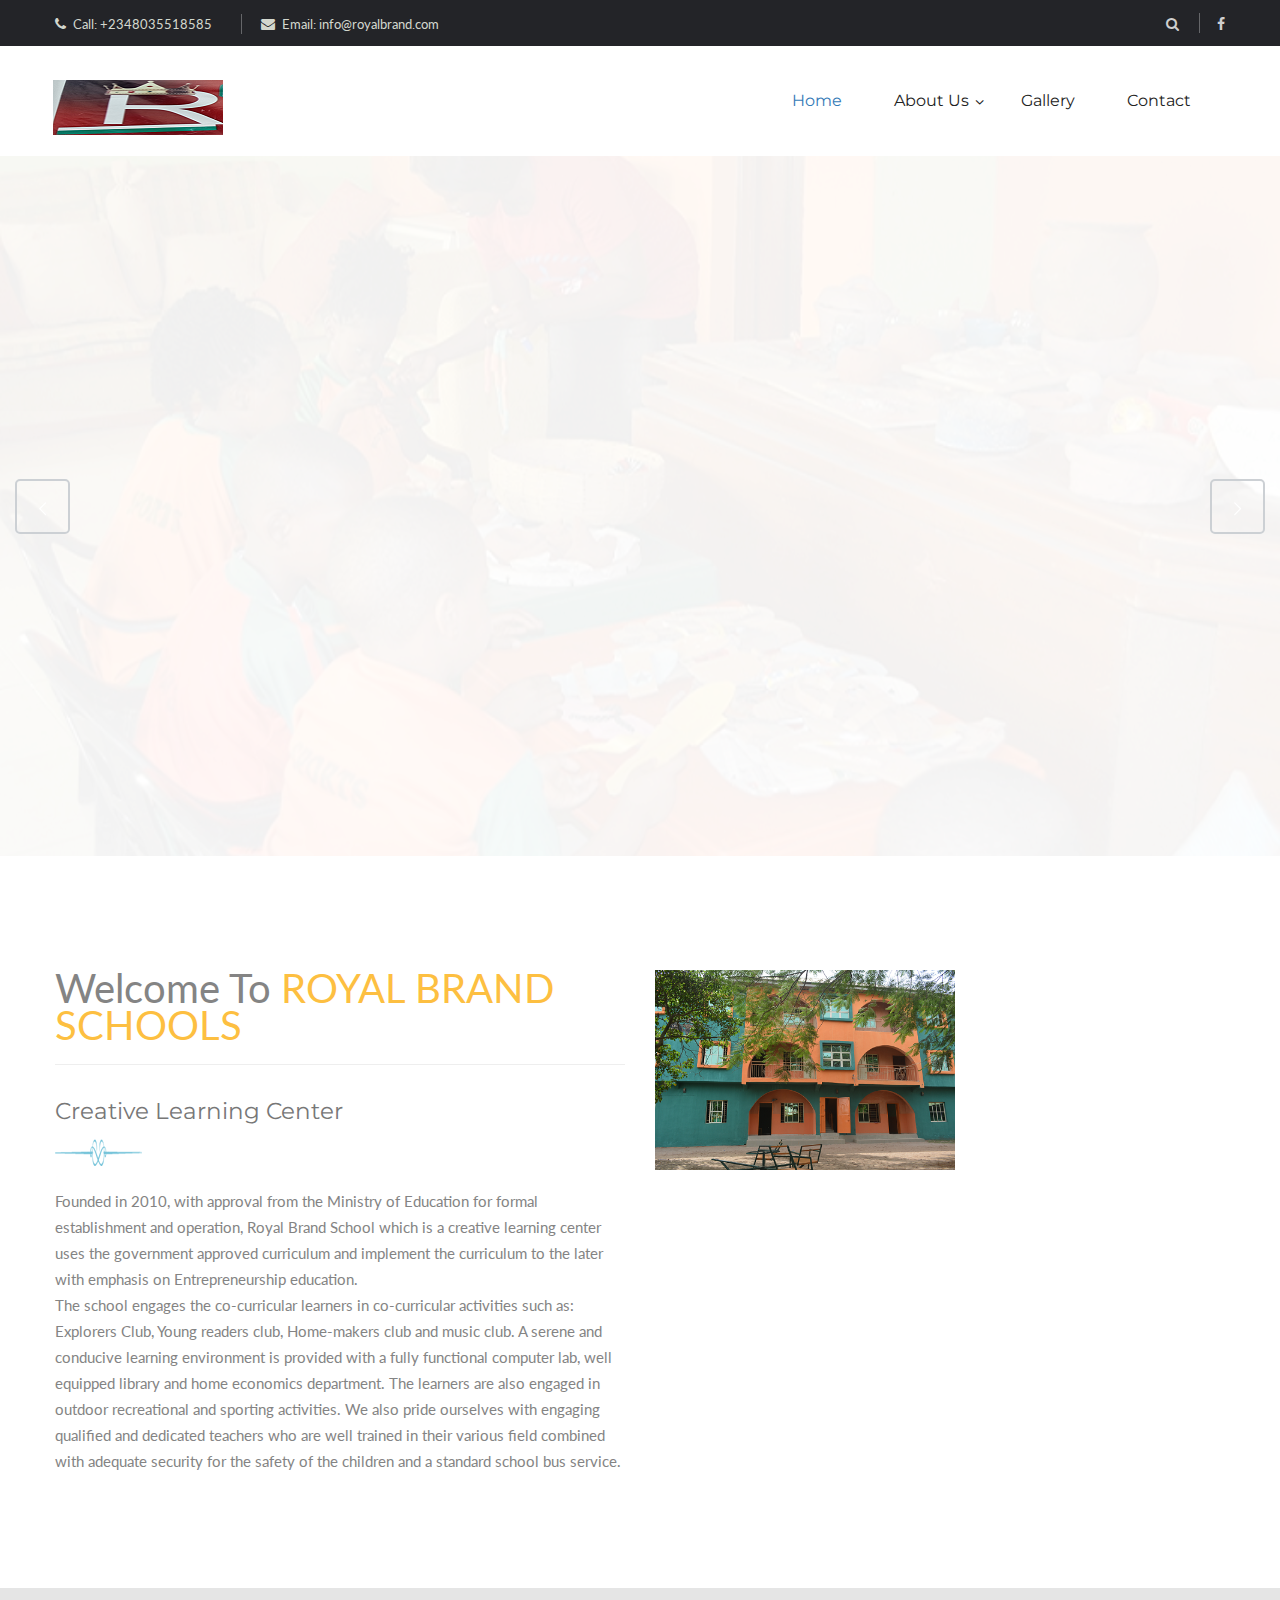
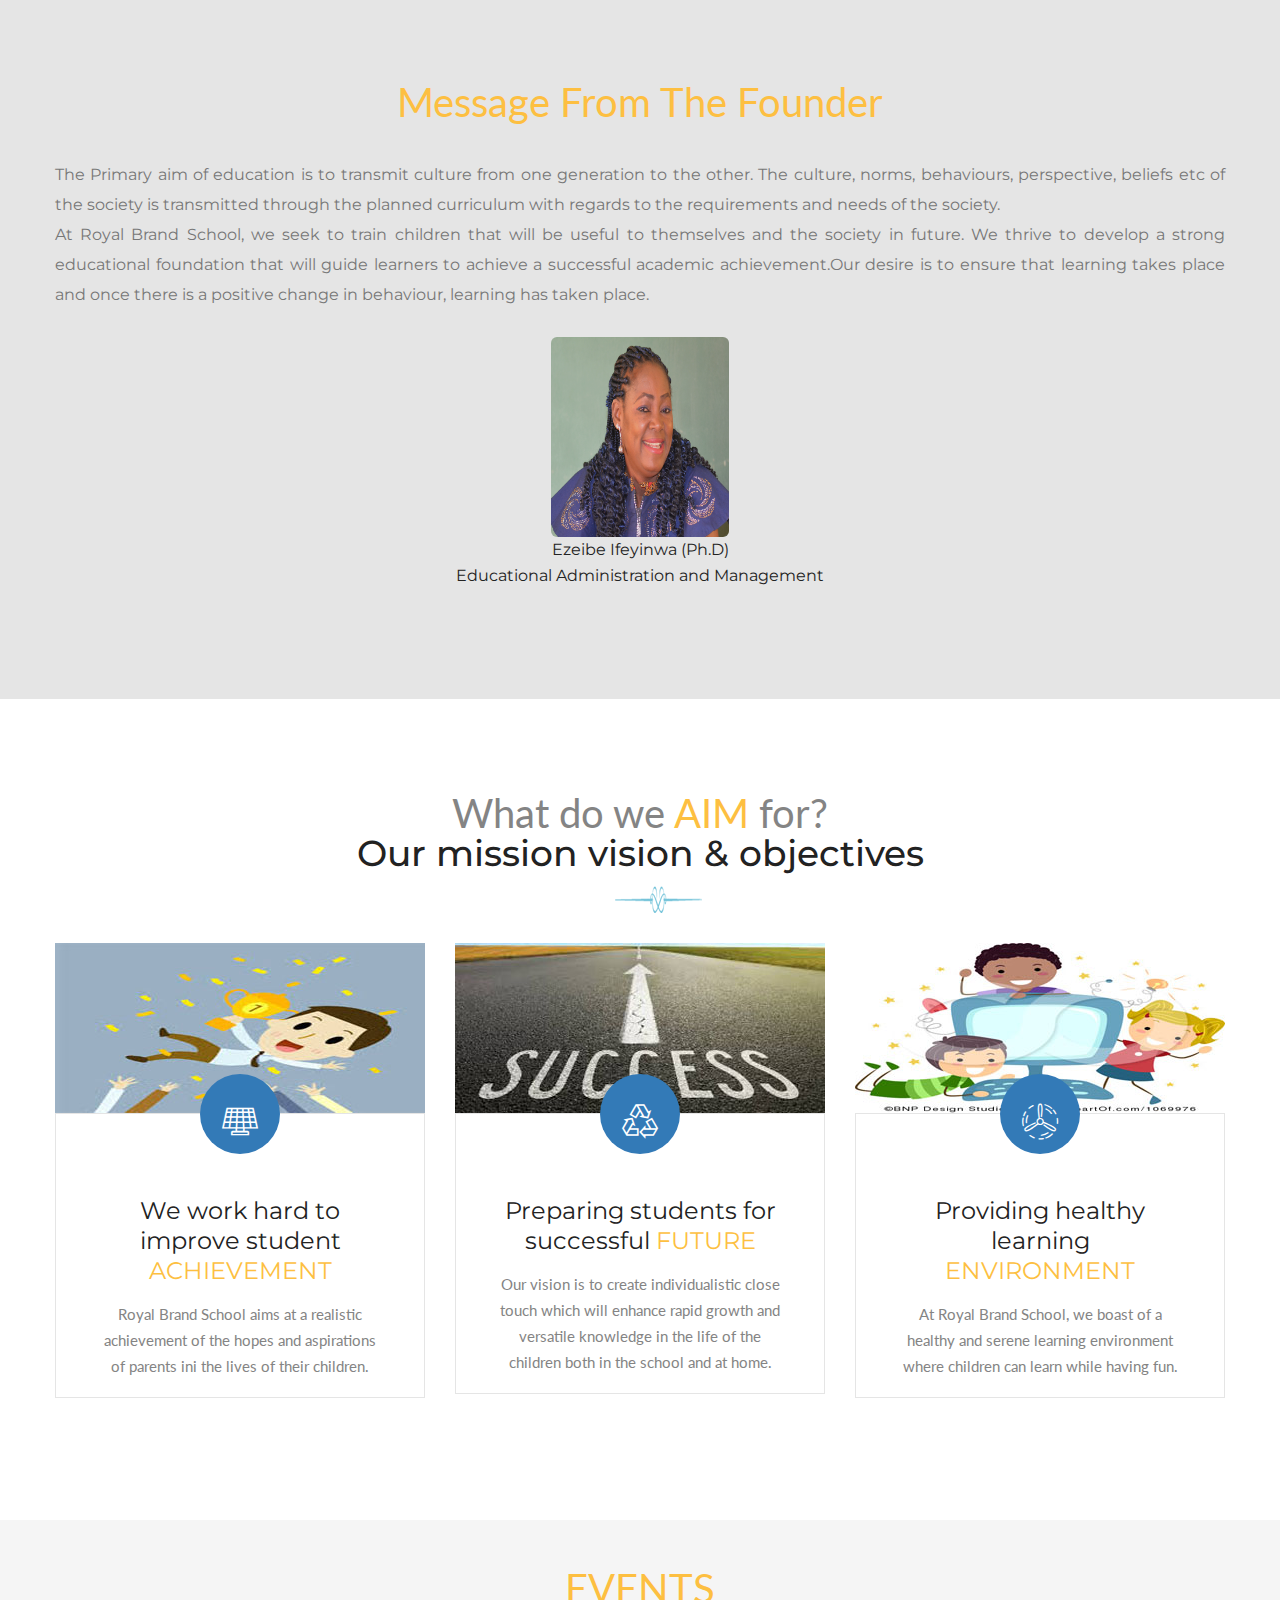
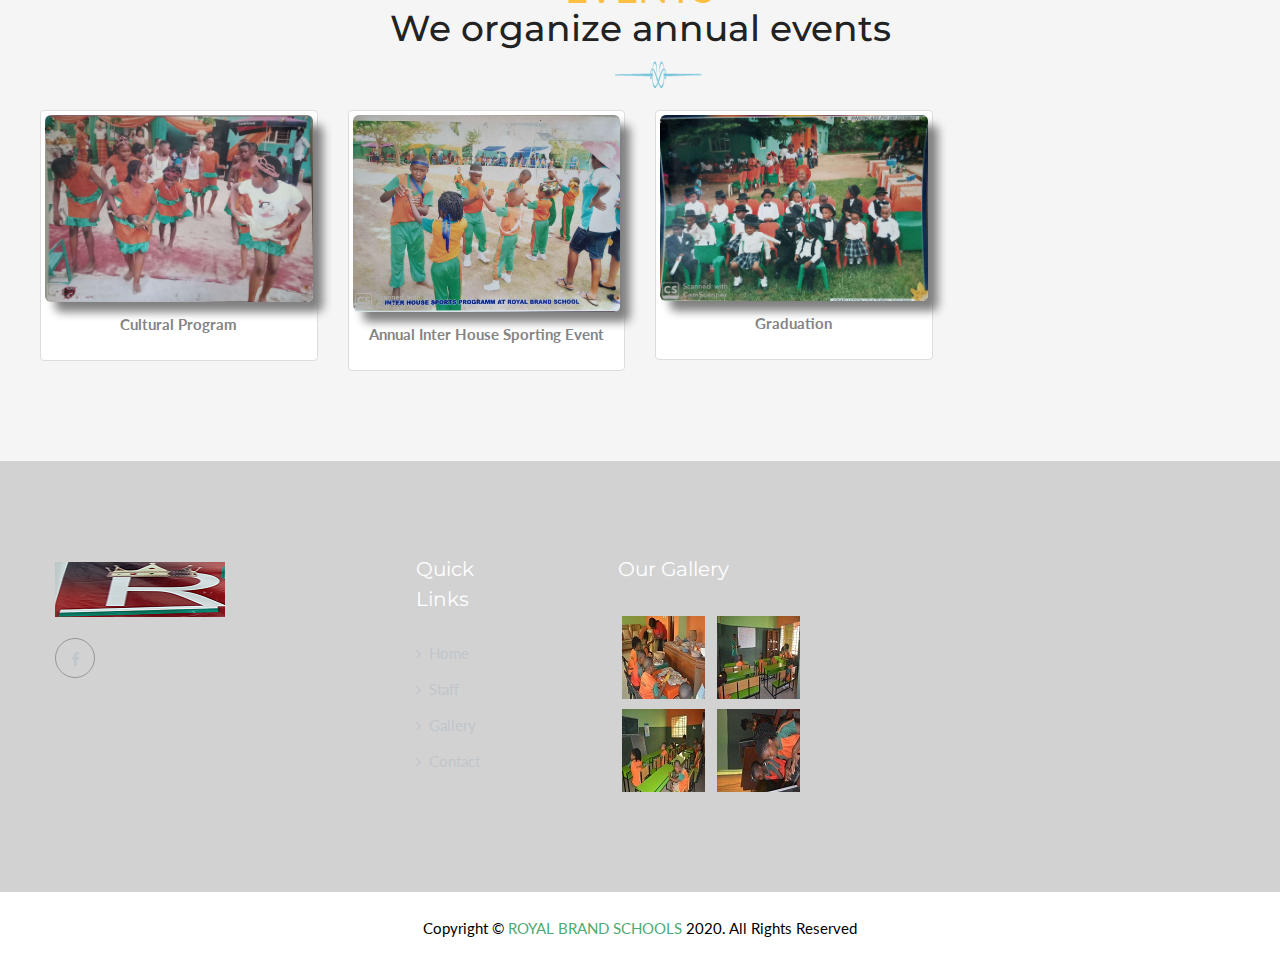
==== index.html @ 8eedf9fe "first commit" ====
<!DOCTYPE html>
<html lang="en">

<head>
    <meta charset="utf-8">
    <meta http-equiv="X-UA-Compatible" content="IE=edge">
    <meta name="viewport" content="width=device-width, initial-scale=1.0">
    <meta name="keywords" content="#">
    <meta name="description" content="#">
    <title>Royal Brand School</title>

    <!-- Stylesheets -->
    <link href="css/style.css" rel="stylesheet">
    <link href="css/responsive.css" rel="stylesheet">
    <link rel="icon" href="images/logo/logo1.png" type="image/x-icon">

</head>

<!-- page wrapper -->

<body class="body_wrapper">


    <!-- .preloader -->
    <div class="preloader"></div>
    <!-- /.preloader -->



    <!-- main header area -->
    <header class="main-header">

        <!-- header upper -->
        <div class="header-upper">
            <div class="container">
                <ul class="top-left">
                    <li><i class="fa fa-phone"></i>Call: +2348035518585 </li>
                    <li><i class="fa fa-envelope"></i>Email: info@royalbrand.com</li>
                </ul>
                <div class="top-right">
                    <div class="search-box-area">
                        <div class="search-toggle"><i class="fa fa-search"></i></div>
                        <div class="search-box">
                            <form method="post" action="#">
                                <div class="form-group">
                                    <input type="search" name="search" placeholder="Search Here" required>
                                    <button type="submit"><i class="fa fa-search"></i></button>
                                </div>
                            </form>
                        </div>
                    </div>
                    <ul class="social-top">
                        <li><a href="#"><i class="fa fa-facebook"></i></a></li>
                        <!--                        <li><a href="#"><i class="fa fa-twitter"></i></a></li>-->
                        <!--                        <li><a href="#"><i class="fa fa-instagram"></i></a></li>-->
                        <!--                        <li><a href="#"><i class="fa fa-linkedin"></i></a></li>-->
                    </ul>
                </div>
            </div>
        </div>
        <!-- end header upper -->

        <!-- header lower/fixed-header -->
        <div class="header-lower">
            <div class="container">
                <div class="row">
                    <div class="col-md-3 col-sm-12 col-xs-12">
                        <div class="logo-box">
                            <a href="index.html"></a>
                        </div>
                    </div>
                    <div class="col-md-9 col-sm-12 col-xs-12">
                        <div class="menu-bar">
                            <nav class="main-menu">
                                <div class="navbar-header">
                                    <button type="button" class="navbar-toggle" data-toggle="collapse" data-target=".navbar-collapse">
                                        <span class="icon-bar"></span>
                                        <span class="icon-bar"></span>
                                        <span class="icon-bar"></span>
                                    </button>
                                </div>
                                <div class="navbar-collapse collapse clearfix">
                                    <ul class="navigation clearfix">
                                        <li class="current"><a href="index.html">Home</a>
                                        </li>
                                        <li class="dropdown"><a href="index.html">About Us</a>
                                            <ul>
                                                <li><a href="#who-we-are.html">Who We are</a></li>
                                                <li><a href="#founders-message">Founder's Message</a></li>
                                                <li><a href="#vision-statement">Mission,Vision &amp; Objective</a></li>
                                                <li><a href="staff&members.html">Staff</a></li>
                                                

                                            </ul>
                                        </li>
                                        
                                        <li><a href="gallery.html">Gallery</a></li>
                                        
                                        <li><a href="contact.html">Contact</a>
                                        </li>
                                    </ul>
                                </div>
                            </nav>

                        </div>
                    </div>
                </div>
            </div>
        </div>
        <!-- end header lower/fixed-header -->


        <!--sticky header-->
        <div class="sticky-header">
            <div class="container">
                <div class="row">
                    <div class="col-md-3 col-sm-12 col-xs-12">
                        <div class="logo-box">
                            <a href="index-2.html"></a>
                        </div>
                    </div>
                    <div class="col-md-9 col-sm-12 col-xs-12">
                        <div class="menu-bar">
                            <nav class="main-menu">
                                <div class="navbar-header">
                                    <button type="button" class="navbar-toggle" data-toggle="collapse" data-target=".navbar-collapse">
                                        <span class="icon-bar"></span>
                                        <span class="icon-bar"></span>
                                        <span class="icon-bar"></span>
                                    </button>
                                </div>
                                <div class="navbar-collapse collapse clearfix">
                                    <ul class="navigation clearfix">
                                        <li class="current"><a href="index.html">Home</a>
                                        </li>
                                        <li class="dropdown"><a href="#">About Us</a>
                                            <ul>
                                                <li><a href="#who-we-are">Who We are</a></li>
                                                <li><a href="#founders-message">Founder's Message</a></li>
                                                <li><a href="#vision-statement">Mission,Vision &amp; Objective</a></li>
                                                <li><a href="staff&members.html">Staff</a></li>

                                                

                                            </ul>
                                        </li>
                                        
                                        <li><a href="gallery.html">Gallery</a></li>
                                        
                                        <li><a href="contact.html">Contact</a>
                                        </li>
                                    </ul>
                                </div>
                            </nav>

                        </div>
                    </div>
                </div>
            </div>
        </div>
        <!-- end sticky header -->

    </header>
    <!-- end main header area -->



    <!-- main slider -->
    <section class="example main-slider">
        <article class="content">
            <div class="rev_slider_wrapper fullwidthbanner-container" data-source="gallery" id="rev_slider_486_1_wrapper" style="margin:0px auto;background-color:#ffffff;padding:0px;margin-top:0px;margin-bottom:0px;">
                <!-- START REVOLUTION SLIDER 5.4.1 fullwidth mode -->


                <div class="rev_slider fullwidthabanner" data-version="5.4.1" id="rev_slider_486_1" style="display:none;">
                    <ul>
                        <!-- SLIDE  -->

                        <!-- SLIDE 1  -->
                        <li data-description="Science says that Women are generally happier" data-easein="default" data-easeout="default" data-fsmasterspeed="1500" data-fsslotamount="7" data-fstransition="fade" data-hideafterloop="0" data-hideslideonmobile="off" data-index="rs-1687" data-masterspeed="default" data-param1="" data-param10="" data-param2="" data-param3="" data-param4="" data-param5="" data-param6="" data-param7="" data-param8="" data-param9="" data-rotate="0" data-saveperformance="off" data-slotamount="default" data-thumb="images/slider/1.jpg" data-title="" data-transition="parallaxvertical">

                            <!-- MAIN IMAGE -->
                            <img alt="" class="rev-slidebg" data-bgfit="cover" data-bgparallax="10" data-bgposition="center center" data-bgrepeat="no-repeat" data-no-retina="" src="images/slider/11.jpg"> <!-- LAYERS -->



                            <div class="tp-caption tp-shape tp-shapewrapper tp-resizeme" data-basealign="slide" data-frames='[{"from":"opacity:0;","speed":1500,"to":"o:1;","delay":1000,"ease":"Power3.easeInOut"},{"delay":"wait","speed":1000,"to":"opacity:0;","ease":"Power3.easeInOut"}]' data-height="full" data-hoffset="['0','0','0','0']" data-paddingbottom="[0,0,0,0]" data-paddingleft="[0,0,0,0]" data-paddingright="[0,0,0,0]" data-paddingtop="[0,0,0,0]" data-responsive_offset="on" data-textalign="['left','left','left','left']" data-type="shape" data-voffset="['0','0','0','0']" data-whitespace="normal" data-width="full" data-x="['center','center','center','center']" data-y="['middle','middle','middle','middle']" id="slide-1687-layer-1" style="z-index: 5;text-transform:left;background-color:rgba(0, 0, 0, 0.35);border-color:rgba(0, 0, 0, 1.00);border-width:0px;">
                            </div>



                            <div class="tp-caption Newspaper-Title tp-resizeme" data-fontsize="['50','50','50','30']" data-frames='[{"from":"y:[-100%];z:0;rX:0deg;rY:0;rZ:0;sX:1;sY:1;skX:0;skY:0;","mask":"x:0px;y:0px;s:inherit;e:inherit;","speed":1500,"to":"o:1;","delay":1000,"ease":"Power3.easeInOut"},{"delay":"wait","speed":1000,"to":"auto:auto;","mask":"x:0;y:0;s:inherit;e:inherit;","ease":"Power3.easeInOut"}]' data-height="none" data-hoffset="['00','00','00','00']" data-lineheight="['55','55','55','35']" data-paddingbottom="[10,10,10,10]" data-paddingleft="[0,0,0,0]" data-paddingright="[0,0,0,0]" data-paddingtop="[0,0,0,0]" data-responsive_offset="on" data-textalign="['center','center','center','center']" data-type="text" data-voffset="['200','150','250','150']" data-whitespace="normal" data-width="['825','700','600','400']" data-x="['center','center','center','center']" data-y="['top','top','top','top']" id="slide-1687-layer-2" style="z-index: 6; min-width: 600px; max-width: 900px; white-space: normal;text-transform:left;">
                                <h1><span style="color: #FDBF41;">ROYAL BRAND</span>
                                    Schools</h1>
                                <h1 style="font-size: 30px;">Creative Learning Center</h1>

                            </div>



                            <div class="tp-caption Newspaper-Button rev-btn" data-frames='[{"from":"y:[-100%];z:0;rX:0deg;rY:0;rZ:0;sX:1;sY:1;skX:0;skY:0;","mask":"x:0px;y:0px;","speed":1500,"to":"o:1;","delay":1000,"ease":"Power3.easeInOut"},{"delay":"wait","speed":1000,"to":"auto:auto;","mask":"x:0;y:0;","ease":"Power3.easeInOut"},{"frame":"hover","speed":"300","ease":"Power1.easeInOut","to":"o:1;rX:0;rY:0;rZ:0;z:0;","style":"c:rgba(0, 0, 0, 1.00);bg:rgba(255, 255, 255, 1.00);bc:rgba(255, 255, 255, 1.00);bw:1px 1px 1px 1px;"}]' data-height="none" data-hoffset="['53','53','53','30']" data-paddingbottom="[12,12,12,12]" data-paddingleft="[35,35,35,35]" data-paddingright="[35,35,35,35]" data-paddingtop="[12,12,12,12]" data-responsive="off" data-responsive_offset="on" data-textalign="['center','center','center','center']" data-type="button" data-voffset="['380','420','420','400']" data-whitespace="nowrap" data-width="none" data-x="['center','center','center','center']" data-y="['top','top','top','top']" id="slide-1687-layer-4" style="z-index: 8; white-space: nowrap;text-transform:left;outline:none;box-shadow:none;box-sizing:border-box;-moz-box-sizing:border-box;-webkit-box-sizing:border-box;cursor:pointer;">

                            </div>
                        </li>
                        <!-- slider 1 end -->


                        <!-- SLIDE 2  -->
                        <li data-description="Every right implies a responsibility." data-easein="default" data-easeout="default" data-hideafterloop="0" data-hideslideonmobile="off" data-index="rs-1688" data-masterspeed="default" data-param1="" data-param10="" data-param2="" data-param3="" data-param4="" data-param5="" data-param6="" data-param7="" data-param8="" data-param9="" data-rotate="0" data-saveperformance="off" data-slotamount="default" data-thumb="images/slider/2.jpg" data-title="" data-transition="parallaxvertical">

                            <!-- MAIN IMAGE -->
                            <img alt="" class="rev-slidebg" data-bgfit="cover" data-bgparallax="10" data-bgposition="center center" data-bgrepeat="no-repeat" data-no-retina="" src="images/slider/111.jpg"> <!-- LAYERS -->



                            <div class="tp-caption tp-shape tp-shapewrapper tp-resizeme" data-basealign="slide" data-frames='[{"from":"opacity:0;","speed":1500,"to":"o:1;","delay":1000,"ease":"Power3.easeInOut"},{"delay":"wait","speed":1000,"to":"opacity:0;","ease":"Power3.easeInOut"}]' data-height="full" data-hoffset="['0','0','0','0']" data-paddingbottom="[0,0,0,0]" data-paddingleft="[0,0,0,0]" data-paddingright="[0,0,0,0]" data-paddingtop="[0,0,0,0]" data-responsive_offset="on" data-textalign="['left','left','left','left']" data-type="shape" data-voffset="['0','0','0','0']" data-whitespace="normal" data-width="full" data-x="['center','center','center','center']" data-y="['middle','middle','middle','middle']" id="slide-1688-layer-1" style="z-index: 9;text-transform:left;background-color:rgba(0, 0, 0, 0.35);border-color:rgba(0, 0, 0, 1.00);border-width:0px;">
                            </div>



                            <div class="tp-caption Newspaper-Title tp-resizeme" data-fontsize="['50','50','50','30']" data-frames='[{"from":"y:[-100%];z:0;rX:0deg;rY:0;rZ:0;sX:1;sY:1;skX:0;skY:0;","mask":"x:0px;y:0px;s:inherit;e:inherit;","speed":1500,"to":"o:1;","delay":1000,"ease":"Power3.easeInOut"},{"delay":"wait","speed":1000,"to":"auto:auto;","mask":"x:0;y:0;s:inherit;e:inherit;","ease":"Power3.easeInOut"}]' data-height="none" data-hoffset="['50','50','50','30']" data-lineheight="['55','55','55','35']" data-paddingbottom="[10,10,10,10]" data-paddingleft="[0,0,0,0]" data-paddingright="[0,0,0,0]" data-paddingtop="[0,0,0,0]" data-responsive_offset="on" data-textalign="['center','center','center','center']" data-type="text" data-voffset="['200','150','250','150']" data-whitespace="normal" data-width="['970','900','600','400']" data-x="['center','center','center','center']" data-y="['top','top','top','top']" id="slide-1688-layer-2" style="z-index: 9; min-width: 600px; max-width: 900px; white-space: normal;text-transform:left;">
                                <h1><span style="color: #FDBF41;">ROYAL BRAND</span>
                                    Schools</h1>
                                <h1 style="font-size: 30px;">Creative Learning Center</h1>
                            </div>



                            <div class="tp-caption Newspaper-Button rev-btn" data-frames='[{"from":"y:[-100%];z:0;rX:0deg;rY:0;rZ:0;sX:1;sY:1;skX:0;skY:0;","mask":"x:0px;y:0px;","speed":1500,"to":"o:1;","delay":1000,"ease":"Power3.easeInOut"},{"delay":"wait","speed":1000,"to":"auto:auto;","mask":"x:0;y:0;","ease":"Power3.easeInOut"},{"frame":"hover","speed":"300","ease":"Power1.easeInOut","to":"o:1;rX:0;rY:0;rZ:0;z:0;","style":"c:rgba(0, 0, 0, 1.00);bg:rgba(255, 255, 255, 1.00);bc:rgba(255, 255, 255, 1.00);bw:1px 1px 1px 1px;"}]' data-height="none" data-hoffset="['53','53','53','30']" data-paddingbottom="[12,12,12,12]" data-paddingleft="[35,35,35,35]" data-paddingright="[35,35,35,35]" data-paddingtop="[12,12,12,12]" data-responsive="off" data-responsive_offset="on" data-textalign="['center','center','center','center']" data-type="button" data-voffset="['380','420','420','400']" data-whitespace="nowrap" data-width="none" data-x="['center','center','center','center']" data-y="['top','top','top','top']" id="slide-1688-layer-4" style="z-index: 10; white-space: nowrap;text-transform:left;outline:none;box-shadow:none;box-sizing:border-box;-moz-box-sizing:border-box;-webkit-box-sizing:border-box;cursor:pointer;">

                            </div>
                        </li>
                        <!-- slider 2 end -->


                        <!-- SLIDE 3  -->
                        <li data-description="Every left implies a responsibility." data-easein="default" data-easeout="default" data-hideafterloop="0" data-hideslideonmobile="off" data-index="rs-1689" data-masterspeed="default" data-param1="" data-param10="" data-param2="" data-param3="" data-param4="" data-param5="" data-param6="" data-param7="" data-param8="" data-param9="" data-rotate="0" data-saveperformance="off" data-slotamount="default" data-thumb="images/slider/3.jpg" data-title="" data-transition="parallaxvertical">
                            <!-- MAIN IMAGE -->
                            <img alt="" class="rev-slidebg" data-bgfit="cover" data-bgparallax="10" data-bgposition="center center" data-bgrepeat="no-repeat" data-no-retina="" src="images/slider/1111.jpg"> <!-- LAYERS -->



                            <div class="tp-caption tp-shape tp-shapewrapper tp-resizeme" data-basealign="slide" data-frames='[{"from":"opacity:0;","speed":1500,"to":"o:1;","delay":1000,"ease":"Power3.easeInOut"},{"delay":"wait","speed":1000,"to":"opacity:0;","ease":"Power3.easeInOut"}]' data-height="full" data-hoffset="['0','0','0','0']" data-paddingbottom="[0,0,0,0]" data-paddingleft="[0,0,0,0]" data-paddingright="[0,0,0,0]" data-paddingtop="[0,0,0,0]" data-responsive_offset="on" data-textalign="['left','left','left','left']" data-type="shape" data-voffset="['0','0','0','0']" data-whitespace="normal" data-width="full" data-x="['center','center','center','center']" data-y="['middle','middle','middle','middle']" id="slide-1689-layer-1" style="z-index: 9;text-transform:left;background-color:rgba(0, 0, 0, 0.35);border-color:rgba(0, 0, 0, 1.00);border-width:0px;">
                            </div>



                            <div class="tp-caption Newspaper-Title tp-resizeme" data-fontsize="['50','50','50','30']" data-frames='[{"from":"y:[-100%];z:0;rX:0deg;rY:0;rZ:0;sX:1;sY:1;skX:0;skY:0;","mask":"x:0px;y:0px;s:inherit;e:inherit;","speed":1500,"to":"o:1;","delay":1000,"ease":"Power3.easeInOut"},{"delay":"wait","speed":1000,"to":"auto:auto;","mask":"x:0;y:0;s:inherit;e:inherit;","ease":"Power3.easeInOut"}]' data-height="none" data-hoffset="['50','50','50','30']" data-lineheight="['55','55','55','35']" data-paddingbottom="[10,10,10,10]" data-paddingleft="[0,0,0,0]" data-paddingright="[0,0,0,0]" data-paddingtop="[0,0,0,0]" data-responsive_offset="on" data-textalign="['center','center','center','center']" data-type="text" data-voffset="['200','150','250','150']" data-whitespace="normal" data-width="['970','900','600','400']" data-x="['center','center','center','center']" data-y="['top','top','top','top']" id="slide-1689-layer-2" style="z-index: 9; min-width: 600px; max-width: 900px; white-space: normal;text-transform:left;">
                                <h1><span style="color: #FDBF41;">ROYAL BRAND</span>
                                    Schools</h1>
                                <h1 style="font-size: 30px;">Creative Learning Center</h1>

                            </div>



                            <div class="tp-caption Newspaper-Button rev-btn" data-frames='[{"from":"y:[-100%];z:0;rX:0deg;rY:0;rZ:0;sX:1;sY:1;skX:0;skY:0;","mask":"x:0px;y:0px;","speed":1500,"to":"o:1;","delay":1000,"ease":"Power3.easeInOut"},{"delay":"wait","speed":1000,"to":"auto:auto;","mask":"x:0;y:0;","ease":"Power3.easeInOut"},{"frame":"hover","speed":"300","ease":"Power1.easeInOut","to":"o:1;rX:0;rY:0;rZ:0;z:0;","style":"c:rgba(0, 0, 0, 1.00);bg:rgba(255, 255, 255, 1.00);bc:rgba(255, 255, 255, 1.00);bw:1px 1px 1px 1px;"}]' data-height="none" data-hoffset="['53','53','53','30']" data-paddingbottom="[12,12,12,12]" data-paddingleft="[35,35,35,35]" data-paddingright="[35,35,35,35]" data-paddingtop="[12,12,12,12]" data-responsive="off" data-responsive_offset="on" data-textalign="['center','center','center','center']" data-type="button" data-voffset="['380','420','420','400']" data-whitespace="nowrap" data-width="none" data-x="['center','center','center','center']" data-y="['top','top','top','top']" id="slide-1689-layer-4" style="z-index: 12; white-space: nowrap;text-transform:left;outline:none;box-shadow:none;box-sizing:border-box;-moz-box-sizing:border-box;-webkit-box-sizing:border-box;cursor:pointer;">

                            </div>
                        </li>
                        <!-- slider 3 end -->


                    </ul>


                    <div class="tp-bannertimer tp-bottom" style="height: 5px; background-color: rgba(166, 216, 236, 1.00);">
                    </div>
                </div>
            </div>

        </article>
    </section>
    <!-- main slider end -->


    <!-- about section -->
    <section class="about-section" id="who-we-are">
        <div class="container">
            <div class="row">
                <div class="col-md-6 col-sm-6 col-xs-12 about-column">
                    <div class="about-title">
                        <div class="title-head">Welcome To <span style="color: #FDBF41;">ROYAL BRAND SCHOOLS </span></div>
                        <hr>
                        <div class="section-title">
                            <h2><small>Creative Learning Center </small></h2>
                        </div>
                    </div>
                    <div class="about-content">
                        <div class="text">
                            <p>Founded in 2010, with approval from the Ministry of Education for formal establishment and operation, Royal Brand School which is a creative learning center uses the government approved curriculum and implement the curriculum to the later with emphasis on Entrepreneurship education. <br>
                                The school engages the co-curricular learners in co-curricular activities such as: Explorers Club, Young readers club, Home-makers club and music club. A serene and conducive learning environment is provided with a fully functional computer lab, well equipped library and home economics department. The learners are also engaged in outdoor recreational and sporting activities. We also pride ourselves with engaging qualified and dedicated teachers who are well trained in their various field combined with adequate security for the safety of the children and a standard school bus service.</p>
                        </div>
                        
                    </div>
                </div>
                
                <div class="col-md-6 col-sm-6 col-xs-12 about-column">
                    <div>
                        <img src="images/gallery/school building.png" alt="School Building" height="200vh">
                    </div>
                </div>

            </div>
        </div>
    </section>
    <!-- about section -->


    <!-- cta section -->
    <section class="cta-section sec-pad centred" id="founders-message">
        <div class="container">

            <div class="cta-title white">
                <div class="title-head" style="color: #FDBF41;">Message From The Founder</div>
                <div class="section-title">
                    <h3 style="padding-top: 20px;padding-bottom: 20px;">
                        <small>The Primary aim of education is to transmit culture from one generation to the other. The culture, norms, behaviours, perspective, beliefs etc of the society is transmitted through the planned curriculum with regards to the requirements and needs of the society.<br>
                            At Royal Brand School, we seek to train children that will be useful to themselves and the society in future. We thrive to develop a strong educational foundation that will guide learners to achieve a successful academic achievement.Our desire is to ensure that learning takes place and once there is a positive change in behaviour, learning has taken place.</small>
                    </h3><img src="images/about/founder..png" style="max-width: 30%; height: 200px;" class="img-rounded">
                    <h5>
                        <center>Ezeibe Ifeyinwa (Ph.D)<br>Educational Administration and Management</center>
                    </h5>
                </div>
            </div>
        </div>




    </section>
    <!-- cta section end -->


    <!-- service section -->
    <section class="service-section sec-pad centred" id="vision-statement">
        <div class="container">
            <div class="service-title">
                <div class="title-head">What do we <span style="color: #FDBF41;">AIM</span> for?</div>
                <div class="section-title">
                    <h2>Our mission vision &amp; objectives</h2>
                </div>
            </div>
            <div class="row">
                <div class="col-md-4 col-sm-6 col-xs-12 service-column">
                    <div class="single-item">
                        <div class="img-box">
                            <figure><img src="images/service/1.jpg" alt=""></figure>
                        </div>
                        <div class="lower-content">
                            <div class="icon-box"><i class="flaticon-solar-panel"></i></div>
                            <h3>We work hard to improve student <span style="color:  #FDBF41;">ACHIEVEMENT</span></h3>
                            <div class="text">
                                <p>Royal Brand School aims at a realistic achievement of the hopes and aspirations of parents ini the lives of their children.</p>
                            </div>
                            
                        </div>
                    </div>
                </div>
                <div class="col-md-4 col-sm-6 col-xs-12 service-column">
                    <div class="single-item">
                        <div class="img-box">
                            <figure><img src="images/service/2.jpg" alt=""></figure>
                        </div>
                        <div class="lower-content">
                            <div class="icon-box"><i class="flaticon-recycling"></i></div>
                            <h3>Preparing students for successful <span style="color:  #FDBF41;">FUTURE</span></h3>
                            <div class="text">
                                <p>Our vision is to create individualistic close touch which will enhance rapid growth and versatile knowledge in the life of the children both in the school and at home.</p>
                            </div>
                            
                        </div>
                    </div>
                </div>

                <div class="col-md-4 col-sm-6 col-xs-12 service-column">
                    <div class="single-item">
                        <div class="img-box">
                            <figure><img src="images/service/3.jpg" alt=""></figure>
                        </div>
                        <div class="lower-content">
                            <div class="icon-box"><i class="flaticon-wind-engine"></i></div>
                            <h3>Providing healthy learning <span style="color: #FDBF41;">ENVIRONMENT</span></h3>
                            <div class="text">
                                <p>At Royal Brand School, we boast of a healthy and serene learning environment where children can learn while having fun.</p>
                            </div>
                            
                        </div>
                    </div>
                </div>

            </div>
        </div>
    </section>
    <!-- service section end -->


    <!-- fact-counter -->

    <section class="fact-counter centred">
        <div class="title-head"><span style="color: #FDBF41;">EVENTS</span></div>
        <div class="section-title">
            <h2>We organize annual events</h2>
        </div>

        <div class="container">

            <div class="row">

                <div id="gallery">
                    <div class="row" id="hov">
                        <div class="col-sm-3">
                            <div class="thumbnail">
                                <img src="images/home/cultural.jpg" class="img-responsive img-rounded" alt="CulturalProgram" width="300" height="200">
                                <div class="caption">
                                    <p><b>Cultural Program</b></p>
                                </div>
                            </div>
                        </div>
                        <div class="col-sm-3">
                            <div class="thumbnail">
                                <img src="images/home/sports.jpg" class="img-responsive img-rounded" alt="SportsDay" width="300" height="200">
                                <div class="caption">
                                    <p><b>Annual Inter House Sporting Event</b></p>
                                </div>
                            </div>
                        </div>
                        <div class="col-sm-3">
                            <div class="thumbnail">
                                <img src="images/home/graduation.jpg" class="img-responsive img-rounded" alt="Debate" width="300" height="200">
                                <div class="caption">
                                    <p> <b>Graduation</b></p>
                                </div>
                            </div>
                        </div>
                        
                    </div>
                </div>

            </div>
        </div>
    </section>

    <!-- fact-counter section end -->
    
    <!-- main-footer area -->

    <footer class="main-footer sec-pad">
        <div class="footer-top">
            <div class="container">
                <div class="row">
                    <div class="col-md-3 col-sm-6 col-xs-12 footer-column">
                        <div class="logo-wideget footer-wideget">
                            <div class="footer-logo"><a href="index.html">
                                    <figure><img src="images/footer/logo.png" alt=""></figure>
                                </a></div>
                            
                            <ul class="footer-social">
                                <li><a href="#"><i class="fa fa-facebook"></i></a></li>
                                <!--
                                <li><a href="#"><i class="fa fa-twitter"></i></a></li>
                                <li><a href="#"><i class="fa fa-instagram"></i></a></li>
                                <li><a href="#"><i class="fa fa-linkedin"></i></a></li>
-->

                            </ul>
                        </div>
                    </div>
                    <div class="col-md-2 col-sm-6 col-xs-12 footer-column">
                        <div class="link-wideget footer-wideget">
                            <div class="footer-title">
                                <h4>Quick Links</h4>
                            </div>
                            <ul class="list">
                                <li><a href="index.html">Home</a></li>
                                <li><a href="staff&members.html">Staff</a></li>
                                <li><a href="gallery.html">Gallery</a></li>
                                <li><a href="contact.html">Contact</a></li>
                                
                            </ul>
                        </div>
                    </div>
                    <div class="col-md-4 col-sm-6 col-xs-12 footer-column">
                        <div class="gallery-wideget footer-wideget">
                            <div class="footer-title">
                                <h4>Our Gallery</h4>
                            </div>
                            <ul class="img-list">
                                <li><a href="gallery.html">
                                        <figure><img src="images/footer/11.jpg" alt=""></figure>
                                    </a></li>
                                <li><a href="gallery.html">
                                        <figure><img src="images/footer/1111.jpg" alt=""></figure>
                                    </a></li>
                                <li><a href="gallery.html">
                                        <figure><img src="images/footer/classroom.jpg" alt=""></figure>
                                    </a></li>
                                <li><a href="gallery.html">
                                        <figure><img src="images/footer/computer%20lab.jpg" alt=""></figure>
                                    </a></li>
                                
                            </ul>
                        </div>
                    </div>
                    
                </div>
            </div>
        </div>
        <div class="footer-bottom centred">
            <div class="container">
                <div class="copyright">
                    <p>Copyright © <a href="#" style="color: #4DAB72">ROYAL BRAND SCHOOLS</a> 2020. All Rights Reserved</p>
                </div>
            </div>
        </div>
    </footer>

    <!-- main footer end -->



    <!--End pagewrapper-->




    <!--Scroll to top-->
    <div class="scroll-to-top scroll-to-target" data-target=".main-header"><span class="icon fa fa-angle-up"></span></div>


    <!--jquery js -->


    <script type="text/javascript" src="js/jquery-2.1.4.js"></script>
    <script src="js/bootstrap.min.js"></script>
    <script src="js/slider-active.js" type="text/javascript"></script>
    <script src="js/owl.carousel.min.js"></script>
    <script src="js/wow.js"></script>
    <script src="js/isotope.js"></script>
    <script src="js/validation.js"></script>
    <script src="js/jquery-ui.js"></script>
    <script src="js/masterslider.js"></script>
    <script src="js/jquery.fancybox.pack.js"></script>
    <script src="js/html5lightbox/html5lightbox.js"></script>
    <script type="text/javascript" src="js/SmoothScroll.js"></script>
    <script type="text/javascript" src="js/jQuery.style.switcher.min.js"></script>

    <script src="revolution/js/jquery.themepunch.tools.min.js" type="text/javascript">
    </script>
    <script src="revolution/js/jquery.themepunch.revolution.min.js" type="text/javascript">
    </script>
    <script src="revolution/js/extensions/revolution.extension.actions.min.js" type="text/javascript">
    </script>
    <script src="revolution/js/extensions/revolution.extension.carousel.min.js" type="text/javascript">
    </script>
    <script src="revolution/js/extensions/revolution.extension.kenburn.min.js" type="text/javascript">
    </script>
    <script src="revolution/js/extensions/revolution.extension.layeranimation.min.js" type="text/javascript">
    </script>
    <script src="revolution/js/extensions/revolution.extension.migration.min.js" type="text/javascript">
    </script>
    <script src="revolution/js/extensions/revolution.extension.navigation.min.js" type="text/javascript">
    </script>
    <script src="revolution/js/extensions/revolution.extension.parallax.min.js" type="text/javascript">
    </script>
    <script src="revolution/js/extensions/revolution.extension.slideanims.min.js" type="text/javascript">
    </script>
    <script src="revolution/js/extensions/revolution.extension.video.min.js" type="text/javascript">
    </script>

    <script src="js/script.js"></script>

    <!-- End of .page_wrapper -->
</body>


</html>
---- css/style.css ----
/* Css Ecoisty For Construct */


/************ TABLE OF CONTENTS ***************
1. Fonts
2. Reset
3. Global
4. Main Header
5. Main Slider
6. About Section
7. Cta Section
9. Service Section
8. Fact Counter
10. Image Gallery
11. Testimonials Section
12. News Section
14. Brand Section
15. Newsletter Section
16. Main Footer
19. About Page
20. Service Page
21. Service Details Content
22. Our Project
23. Project Details
24. Team Page
25. Event Page
26. Event Details
27. Event Details Content
28. Error Section
29. Our Blog
30. Blog Classic Content
31. Sidebar Content
32. Blog Details
33. Blog Details Content
34. Contact Section


**********************************************/


/* use font link */

@import url('https://fonts.googleapis.com/css?family=Montserrat:100,100i,200,200i,300,300i,400,400i,500,500i,600,600i,700,700i,800,800i,900,900i');
@import url('https://fonts.googleapis.com/css?family=Open+Sans:300,300i,400,400i,600,600i,700,700i,800,800i');
@import url('https://fonts.googleapis.com/css?family=Grand+Hotel');
@import url('https://fonts.googleapis.com/css?family=Lato:100,100i,300,300i,400,400i,700,700i,900,900i');

/* use style sheet */

@import url(font-awesome.css);
@import url(flaticon.css);
@import url(animate.css);
@import url(owl.css);
@import url(bootstrap.css);
@import url(bootstrap.min.css);
@import url(settings.css);
@import url(jquery-ui.css);
@import url(jquery.fancybox.css);
@import url(hover.css);
@import url(ms-staff-style.css);
@import url(masterslider.css);



/*** 

====================================================================
  Reset
====================================================================

 ***/
* {
    margin: 0px;
    padding: 0px;
    border: none;
    outline: none;
}


/*** 

====================================================================
  Global Settings
====================================================================

 ***/


body {
    font-size: 15px;
    color: #848484;
    line-height: 26px;
    font-weight: 400;
    background: #ffffff;
    font-family: 'Lato', sans-serif;
    background-size: cover;
    background-repeat: no-repeat;
    background-position: center top;
    -webkit-font-smoothing: antialiased;
    overflow-x: hidden;
}

@media (min-width:1200px) {
    .container {
        padding: 0px 0px;
    }
}

.centred {
    text-align: center;
}


a {
    text-decoration: none;
    position: relative;
    font-size: 15px;
    font-family: 'Lato', sans-serif;
    line-height: 25px;
    cursor: pointer;
    color: #FDBF41;
    transition: all 500ms ease;
}

a:hover {
    text-decoration: none;
    outline: none;
    color: #FDBF41;
    transition: all 500ms ease;
}


input,
button,
select,
textarea {
    font-family: 'Hind', sans-serif;
}

.strike-through {
    text-decoration: line-through;
}

.auto-container {
    position: static;
    max-width: 1200px;
    padding: 0px 15px;
    margin: 0 auto;
}

.small-container {
    max-width: 680px;
    margin: 0 auto;
}

ul,
li {
    list-style: none;
    padding: 0px;
    margin: 0px;
}

.centered {
    text-align: center;
}

.sec-pad {
    padding: 96px 0px 100px 0px;
}

p {
    position: relative;
    font-size: 15px;
    font-family: 'Lato', sans-serif;
    line-height: 26px;
    font-weight: 400;
    color: #848484;
    margin-bottom: 10px;
    transition: all 500ms ease;
}

h1,
h2,
h3,
h4,
h5,
h6 {
    position: relative;
    font-family: 'Montserrat', sans-serif;
    font-weight: 400;
    margin-bottom: 10px;
    color: #222;
    margin-top: 0px;
}

h1 a,
h2 a,
h3 a,
h4 a,
h5 a,
h6 a {
    position: relative;
    font-family: 'Montserrat', sans-serif;
    font-weight: 400;
    margin-bottom: 10px;
    color: #222;
    margin-top: 0px;
    transition: all 500ms ease;
}

h1 {
    font-size: 55px;
    line-height: 60px;
    font-weight: 600;
    color: #fff;
    text-transform: capitalize;
}

h1 span {
    color: #FDBF41;
}

h2 {
    font-size: 36px;
    line-height: 43px;
}

h3 {
    font-size: 24px;
    line-height: 30px;
}

h4 {
    font-size: 20px;
    line-height: 30px;
}

h5 {
    font-size: 16px;
    line-height: 26px;
}

h6 {
    font-size: 14px;
    line-height: 26px;
}

h3 a {
    font-size: 24px;
    line-height: 30px;
}

h4 a {
    font-size: 20px;
    line-height: 30px;
}

h5 a {
    font-size: 16px;
    line-height: 24px;
}

h6 a {
    font-size: 15px;
    line-height: 22px;
}

h3 a:hover,
h4 a:hover,
h5 a:hover,
h6 a:hover {
    color: #FDBF41;
    transition: all 500ms ease;
}

.preloader {
    position: fixed;
    left: 0px;
    top: 0px;
    height: 100%;
    width: 100%;
    z-index: 999999;
    background-color: #ffffff;
    background-position: center center;
    background-repeat: no-repeat;
    background-image: url(../images/icons/preloader.gif);
}

/** button **/

.btn-one {
    font-size: 14px;
    font-weight: 700;
    text-transform: uppercase;
    color: #fff;
    background: #FDBF41;
    border: 1px solid #FDBF41;
    padding: 12px 25px 12px 24px;
    font-family: 'Open Sans', sans-serif;
    position: relative;
    transition: all 900ms ease;
    line-height: 24px;
    cursor: pointer;
    display: inline-block;
    text-align: center;
    z-index: 1;
}

.btn-one:hover {
    color: #FDBF41;
    background: transparent;
    border: 1px solid #FDBF41;
    transition: all 900ms ease;
}

.btn-two {
    font-size: 14px;
    font-weight: 700;
    text-transform: uppercase;
    color: #FDBF41;
    background: #FDBF41;
    padding: 12px 25px 12px 24px;
    font-family: 'Open Sans', sans-serif;
    position: relative;
    transition: all 900ms ease;
    line-height: 24px;
    cursor: pointer;
    display: inline-block;
    text-align: center;
    z-index: 1;
    border: 1px solid #FDBF41;
}

.btn-two:hover {
    color: #FDBF41;
    background: #FDBF41;
    border: 1px solid #FDBF41;
    transition: all 900ms ease;
}

.link-btn {
    position: relative;
    padding: 0px;
    margin: 0px;
}

.link-btn li {
    display: inline-block;
    margin: 0px 3px;
}

.link-btn li a {
    position: relative;
    display: inline-block;
    font-size: 18px;
    font-family: 'OpenSans', sans-serif;
    color: #222;
    font-weight: 400;
    width: 45px;
    height: 45px;
    line-height: 45px;
    text-align: center;
    border: 1px solid #e5e5e5;
    transition: all 500ms ease;
}

.link-btn li a:hover,
.link-btn li a.active {
    background: #FDBF41;
    color: #fff;
    border: 1px solid #FDBF41;
    transition: all 500ms ease;
}

.section-title h2 {
    position: relative;
    font-weight: 500;
    margin-bottom: 60px;
}

.section-title h2:before {
    position: absolute;
    content: '';
    background: url(../images/home/title-shap.png);
    width: 88px;
    height: 28px;
    left: 50%;
    bottom: -39px;
    margin-left: -25px;
    background-repeat: no-repeat;
}

.section-title-testimonial h2 {
    position: relative;
    font-weight: 500;
    margin-bottom: 60px;
}

.section-title-testimonial h2:before {
    position: absolute;
    content: '';
    background: url(../images/home/testimonial.png);
    width: 59px;
    height: 59px;
    left: 50%;
    bottom: -59px;
    margin-left: -25px;
    background-repeat: no-repeat;
}

.title-head {
    position: relative;
    font-size: 40px;
    font-family: 'sans-serif''Roboto';
    line-height: 37px;
    color: #848484;
    display: block;
}

.title-head span {
    color: #337ab7;
}




/*** 

====================================================================
  Scroll To Top style
====================================================================


***/

.scroll-to-top span {
    color: #fff;
}

.scroll-to-top {
    position: fixed;
    bottom: 15px;
    right: 15px;
    font-size: 18px;
    line-height: 43px;
    width: 45px;
    height: 45px;
    background: #FDBF41;
    text-align: center;
    z-index: 100;
    cursor: pointer;
    display: none;
    transition: all 500ms ease;
    -moz-transition: all 500ms ease;
    -webkit-transition: all 500ms ease;
    -ms-transition: all 500ms ease;
    -o-transition: all 500ms ease;
}

.scroll-to-top:after {
    position: absolute;
    z-index: -1;
    content: '';
    top: 100%;
    left: 5%;
    height: 10px;
    width: 90%;
    opacity: 1;
    background: -webkit-radial-gradient(center, ellipse, rgba(0, 0, 0, 0.25) 0%, rgba(0, 0, 0, 0) 80%);
    background: -webkit-radial-gradient(center ellipse, rgba(0, 0, 0, 0.25) 0%, rgba(0, 0, 0, 0) 80%);
    background: radial-gradient(ellipse at center, rgba(0, 0, 0, 0.25) 0%, rgba(0, 0, 0, 0) 80%);
}


/*============= donate form area =================*/


.donate-popup {
    position: fixed;
    left: 0px;
    top: -100%;
    width: 100%;
    height: 100%;
    background: rgba(0, 0, 0, 0.80);
    z-index: 9999;
    visibility: hidden;
    opacity: 0;
    overflow: auto;
    transition: all 700ms ease;
    -moz-transition: all 700ms ease;
    -webkit-transition: all 700ms ease;
    -ms-transition: all 700ms ease;
    -o-transition: all 700ms ease;
}

.donate-popup.popup-visible {
    top: 0;
    visibility: visible;
    opacity: 1;
}

.donate-popup .close-donate {
    position: absolute;
    right: 25px;
    top: 25px;
    font-size: 20px;
    color: #ffffff;
    cursor: pointer;
    z-index: 5;
}

.donate-popup .close-donate:hover {
    opacity: 0.70;
}

.donate-form-area {
    margin-top: 100px;
    margin-bottom: 100px;
    background: #f2f2f2;
    padding: 57px;
    border: 3px solid #337ab7;
}

.donate-form-area h2 {
    font-size: 36px;
    text-align: center;
    font-weight: 400;
    color: #222222;
    margin-bottom: 40px;
    text-transform: capitalize;
    font-family: 'Montserrat', sans-serif;
}

.donate-form-area h4 {
    font-size: 24px;
    color: #444444;
    font-weight: 400;
    margin-bottom: 18px;
    text-transform: capitalize;
    font-family: 'Montserrat', sans-serif;
}

.donate-form-area h3 {
    font-weight: 400;
    margin-top: 38px;
    color: #444444;
    margin-bottom: 28px;
    text-transform: capitalize;
    font-family: 'Montserrat', sans-serif;
}

.donate-form-area .form-group input {
    width: 100%;
    border: 1px solid #f4f4f4;
}

/*check list*/

.chicklet-list {
    background: #fff;
    padding: 30px 30px 20px;
}

.chicklet-list li {
    padding: 0 5px;
    display: inline-block;
    margin-bottom: 10px;
    position: relative;
}

.chicklet-list input {
    font-size: 1.4em;
    line-height: 1;
    border: 2px solid #FDBF41;
    padding: 0.55em 0.55em 0.55em 0.8em;
    color: #3b7840;
}

.chicklet-list input[type=radio] {
    opacity: 0;
    position: absolute;
    top: 0;
    left: 0;
}

.chicklet-list label {
    display: block;
    font-size: 16px;
    font-family: 'Roboto Slab', serif;
    font-weight: normal;
    background: #ffffff;
    border: 1px solid #f4f4f4;
    color: #000;
    padding: 8px 27px;
    text-align: center;
    border-radius: 0;
    cursor: pointer;
    -webkit-transition: all 0.1s ease-out;
    transition: all 0.1s ease-out;
}

.chicklet-list :checked + label {
    background: #FDBF41;
    color: #f7f7f7;
    text-shadow: none;
}

.chicklet-list li.other-amount {
    width: 38%;
    float: right;
}

.chicklet-list li span {
    position: absolute;
    left: -30px;
    top: 9px;
    font-size: 16px;
    font-family: 'Roboto Slab', serif;
    color: #303030;
}

.chicklet-list input[type="text"] {
    height: 40px;
}

/*==========*/

.donate-form-area .form-bg {
    background: #fff;
    padding: 30px 30px 15px;
}

.donate-form-area .default-form .form-group {
    margin-bottom: 15px;
}

.donate-form-area .default-form .form-group p {
    margin-bottom: 5px;
}

.donate-form-area .payment-option {
    position: relative;
    margin-top: 20px;
    margin-bottom: 35px;
}

.donate-form-area .payment-option li {
    display: inline-block;
    font-size: 18px;
    color: #303030;
    font-size: 15px;
    margin-right: 10px;
}

.donate-form-area .payment-option .checkbox input {
    height: 15px;
    width: 15px;
}


/*** 

====================================================================
                        Home-Page
====================================================================

***/

/** main header area **/


.main-header {
    position: relative;
    left: 0px;
    top: 0px;
    z-index: 999;
    width: 100%;
    transition: all 500ms ease;
    -moz-transition: all 500ms ease;
    -webkit-transition: all 500ms ease;
    -ms-transition: all 500ms ease;
    -o-transition: all 500ms ease;
}

.sticky-header {
    position: fixed;
    opacity: 0;
    visibility: hidden;
    left: 0px;
    top: 0px;
    width: 100%;
    background: #fff;
    z-index: 0;
    box-shadow: 0 0px 0 2px rgba(238, 238, 238, 0.66);
    transition: all 500ms ease;
    -moz-transition: all 500ms ease;
    -webkit-transition: all 500ms ease;
    -ms-transition: all 500ms ease;
    -o-transition: all 500ms ease;
}

.fixed-header .sticky-header {
    z-index: 999;
    opacity: 1;
    visibility: visible;
    -ms-animation-name: fadeInDown;
    -moz-animation-name: fadeInDown;
    -op-animation-name: fadeInDown;
    -webkit-animation-name: fadeInDown;
    animation-name: fadeInDown;
    -ms-animation-duration: 500ms;
    -moz-animation-duration: 500ms;
    -op-animation-duration: 500ms;
    -webkit-animation-duration: 500ms;
    animation-duration: 500ms;
    -ms-animation-timing-function: linear;
    -moz-animation-timing-function: linear;
    -op-animation-timing-function: linear;
    -webkit-animation-timing-function: linear;
    animation-timing-function: linear;
    -ms-animation-iteration-count: 1;
    -moz-animation-iteration-count: 1;
    -op-animation-iteration-count: 1;
    -webkit-animation-iteration-count: 1;
    animation-iteration-count: 1;
}

.sticky-header .main-menu .navigation > li > a {
    padding: 27px 0px 22px 12px;
}

.sticky-header .logo-box {
    margin-top: 5px;
}

.sticky-header .main-menu .navbar-collapse > ul li.dropdown .dropdown-btn {
    top: 25px;
}

.header-lower {
    background: #fff;
    width: 100%;
    z-index: 999;
    opacity: 1;
    visibility: visible;
    transition: all 500ms ease;
    -moz-transition: all 500ms ease;
    -webkit-transition: all 500ms ease;
    -ms-transition: all 500ms ease;
    -o-transition: all 500ms ease;
}

.header-upper {
    position: relative;
    background: #232428;
    width: 100%;
    padding: 9px 0px;
}

.header-upper .top-left {
    position: relative;
    display: inline-block;
}

.header-upper .top-left li {
    position: relative;
    display: inline-block;
    font-size: 13px;
    color: #d3d7ce;
    top: 1px;
    margin-right: 45px;
}

.header-upper .top-left li:before {
    position: absolute;
    content: '';
    background: #656669;
    width: 1px;
    height: 20px;
    right: -30px;
    top: 3px;
}

.header-upper .top-left li:last-child:before {
    display: none;
}

.header-upper .top-left li i:before {
    font-size: 14px;
    margin-right: 7px;
}

.header-upper .top-right {
    position: relative;
    float: right;
}

.header-upper .top-right .social-top {
    position: relative;
    display: inline-block;
    margin-left: 16px;
    top: 1px;
}

.header-upper .top-right .social-top li a {
    position: relative;
    display: inline-block;
    color: #cfcfcf;
    line-height: 26px;
    font-size: 14px;
}

.header-upper .top-right .social-top li a:hover {
    color: #337ab7;
}

.header-upper .top-right .social-top li {
    position: relative;
    display: inline-block;
    margin: 0px 0px 0px 26px;
}

.logo-box {
    background: url(../images/logo/logo1.png) no-repeat 9% 100%;
    height: 62px;
    margin-top: 27px;
    margin-left: -12px;
}

.logo-box a {
    display: inline-block;
    width: 100%;
    height: 100%;
}

.main-header .info-box {
    position: relative;
    display: inline-block;
}

.main-header .menu-bar {
    position: relative;
    float: right;
    right: 2px;
}

.header-upper .search-box-area .search-toggle i:before {
    font-size: 14px;
    color: #cfcfcf;
    margin: 0px;
    transition: all 500ms ease;
}

.header-upper .search-box-area .search-toggle:hover i:before {
    color: #FDBF41;
    transition: all 500ms ease;
}

.header-upper .search-box-area {
    position: relative;
    display: inline-block;
    cursor: pointer;
    margin-right: -8px;
    top: 1px;
}

.header-upper .search-box-area:before {
    position: absolute;
    content: '';
    background: #656669;
    width: 1px;
    height: 20px;
    top: 3px;
    right: -21px;
}

.header-upper .search-box-area .search-box {
    opacity: 0;
    position: absolute;
    right: 0px;
    top: 35px;
    transition: all 500ms ease;
    visibility: hidden;
}

.header-upper .search-box-area .form-group {
    position: relative;
}

.header-upper .search-box-area .form-group button {
    position: absolute;
    top: 2px;
    right: 0px;
    width: 46px;
    height: 46px;
    color: #fff;
    background: #337ab7;
    border-top-right-radius: 5px;
    border-bottom-right-radius: 5px;
    border: none;
    z-index: 10;
}

.header-upper .search-box-area input {
    width: 250px;
    height: 50px;
    border: 2px solid #337ab7;
    padding: 10px 20px;
    border-radius: 5px;
    z-index: 9;
}

.search-box-area .search-box.now-visible {
    top: 35px;
    right: 0px;
    opacity: 1;
    visibility: visible;
    z-index: 9;
    transition: all 500ms ease;
}

.main-menu {
    position: relative;
    display: inline-block;
    right: 32px;
}

.sticky-header .main-menu {
    right: 25px;
}

.menu-bar .btn-box {
    position: relative;
    display: inline-block;
    right: -2px;
    top: -3px;
}

.main-menu .navbar-collapse {
    padding: 0px;
}

.main-menu .navigation {
    position: relative;
    margin: 0px;
}

.main-menu .navigation > li {
    position: relative;
    display: inline-block;
    margin-left: 36px;
}


.main-menu .navigation > li > a > i:before {
    margin-right: 5px;
    font-size: 16px;
}

.main-menu .navigation > li > a {
    position: relative;
    display: block;
    font-size: 16px;
    color: #222;
    line-height: 26px;
    padding: 42px 0px 42px 12px;
    text-align: center;
    font-family: 'Montserrat', sans-serif;
    opacity: 1;
    -webkit-transition: all 500ms ease;
}

.main-menu .navigation > li:hover > a,
.main-menu .navigation > li.current > a,
.main-menu .navbar-collapse > ul li.dropdown:hover .dropdown-btn span:before,
.main-menu .navbar-collapse > ul li.dropdown.current .dropdown-btn span:before {
    color: #337ab7;
    transition: all 500ms ease;
}

.main-menu .navigation > li:hover > a:after {
    opacity: 1;
}

.main-menu .navigation > li > ul {
    position: absolute;
    left: 0px;
    top: 130%;
    margin-top: 0px;
    width: 220px;
    padding: 0px;
    z-index: 100;
    display: none;
    background: #222;
    border-top: 3px solid #FDBF41;
    transition: all 1000ms ease;
    -moz-transition: all 1000ms ease;
    -webkit-transition: all 1000ms ease;
    -ms-transition: all 1000ms ease;
    -o-transition: all 1000ms ease;
}

.main-menu .navigation > li > ul > li {
    position: relative;
    width: 100%;
}

.main-menu .navigation > li > ul > li:last-child {
    border-bottom: none;
}

.main-menu .navigation > li > ul > li > a {
    position: relative;
    display: block;
    padding: 10px 15px;
    line-height: 28px;
    font-weight: 600;
    font-size: 14px;
    font-family: 'Open Sans', sans-serif;
    text-transform: capitalize;
    color: #ffffff;
    border-bottom: 1px solid #337ab7;
    transition: all 500ms ease;
    -moz-transition: all 500ms ease;
    -webkit-transition: all 500ms ease;
    -ms-transition: all 500ms ease;
    -o-transition: all 500ms ease;
}

.main-menu .navigation > li > ul > li:last-child > a {
    border-bottom: none;
}

.main-menu .navigation > li > ul > li:hover > a {
    color: #FDBF41;
    padding: 10px 15px 10px 17px;
    transition: all 500ms ease;
}

.main-menu .navigation > li > ul > li.dropdown:hover > a:after {
    color: #ffffff;
    transition: all 500ms ease;
}

.main-menu .navigation > li.dropdown:hover > ul {
    visibility: visible;
    opacity: 1;
    top: 100%;
    transition: all 500ms ease;
}

.main-menu .navbar-collapse > ul li.dropdown .dropdown-btn {
    display: inline-block;
    position: absolute;
    top: 42px;
    right: -15px;
    cursor: pointer;
}

.main-menu .navbar-collapse > ul li.dropdown .dropdown-btn span:before {
    color: #222;
    font-size: 14px;
}


/** main-slider **/

.main-slider {
    position: relative;
}

#slide-1687-layer-4,
#slide-1688-layer-4,
#slide-1689-layer-4 {
    padding: 0px !important;
    border: none;
}

#slide-1687-layer-4:hover,
#slide-1688-layer-4:hover,
#slide-1689-layer-4:hover {
    background: none !important;
}

.home_boxed .tp-leftarrow.tparrows.uranus,
.home_boxed .tp-rightarrow.tparrows.uranus {
    display: none !important;
}

.main-slider .tp-btn a {
    margin: 0px 3px;
}

.main-slider .btn-two {
    background: transparent;
    color: #fff;
    border: 2px solid #fff;
}

.main-slider .btn-two:hover {
    color: #fff;
    background: #337ab7;
    border: 2px solid #FDBF41;
    transition: all 900ms ease;
}

.main-slider .btn-one {
    border: 2px solid #FDBF41;
}

.main-slider .btn-one:hover {
    color: #FDBF41;
    background: transparent;
    border: 2px solid #FDBF41;
    transition: all 900ms ease;
}


/** about section **/

.about-section {
    position: relative;
    padding: 114px 0px 81px 0px;
}

.about-section .section-title h2:before {
    background: url(../images/home/title-shap.png);
    left: 0px;
    margin-left: 0px;
    background-repeat: no-repeat;
    bottom: -39px;
}

.about-section .text p {
    margin-bottom: 33px;
}

.about-section .btn-one {
    padding: 12px 38px 12px 39px;
    margin-right: 9px;
}

.about-section .btn-two {
    padding: 12px 38px 12px 39px;
    margin-left: 9px;
}

.video-gallery {
    width: 100%;
    height: auto;
    text-align: center;
    position: relative;
    overflow: hidden;
    margin-left: 8px;
    margin-top: -56px;
}

.video-gallery img {
    transform: scale(1);
    transition: all 0.5s ease 0s;
    width: 100%;
}

.video-gallery .overlay-gallery {
    background-color: transparent;
    bottom: 0;
    height: 100%;
    left: 0;
    position: absolute;
    right: 0;
    top: 0;
    width: 100%;
    transition: all 500ms ease;
}

.video-gallery .overlay-gallery .icon-holder {
    display: table;
    height: 100%;
    width: 100%;
}

.video-gallery .overlay-gallery .icon-holder .icon {
    display: table-cell;
    vertical-align: middle;
}

.video-gallery .overlay-gallery .icon-holder .icon a img {
    width: auto;
    transform: scale(1);
    transition: all 0.5s ease 0s;
}

.video-gallery:hover .overlay-gallery {
    background-color: rgba(78, 205, 102, 0.7);
}

.video-gallery:hover img {
    transform: scale(1.1);
}

.video-gallery .overlay-gallery .icon-holder .icon a:hover img {
    transform: scale(1.1);
}


/** cta-section **/

.cta-section {
    position: relative;
    /* background: url(../images/home/cta-bg.jpg);*/
    width: 100%;
    background-size: cover;
    background-position: center center;
    background-repeat: no-repeat;
}

.cta-section:before {
    position: absolute;
    content: '';
    background: rgba(0, 0, 0, 0.1);
    ;
    width: 100%;
    height: 100%;
    left: 0px;
    top: 0px;
    opacity: 1;
}

.cta-section .section-title h2 {
    font-size: 44px;
    margin-bottom: 82px;
}

.cta-section .title-head {
    margin-bottom: 4px;
}

.white .section-title h3 {
    color: black;
    text-align: justify;
}

.white .title-head {
    color: #337ab7;
    margin-bottom: 16px;
}

.white .section-title h2:before {
    background: url(../images/home/title-shap.png);
    margin-left: -50px;
    bottom: -53px;
}

.cta-section .btn-one {
    font-size: 15px;
    font-family: 'Montserrat', sans-serif;
    font-weight: 500;
    padding: 12px 34px 12px 34px;
}


/** service-section **/

.service-section {
    position: relative;
    padding-bottom: 122px;
}

.service-section .single-item {
    position: relative;
    transition: all 500ms ease;
}

.service-section .single-item img {
    width: 100%;
}

.service-section .single-item .lower-content {
    position: relative;
    padding: 0px 42px 8px 42px;
    border: 1px solid #e5e5e5;
    transition: all 500ms ease;
}

.service-section .single-item:hover .lower-content {
    border: 1px solid #fff;
    transition: all 500ms ease;
}

.service-section .single-item .lower-content .icon-box {
    position: relative;
    width: 80px;
    height: 80px;
    line-height: 95px;
    background: #337ab7;
    text-align: center;
    border-radius: 50%;
    margin: 0 auto;
    margin-top: -40px;
    margin-bottom: 42px;
}

.service-section .single-item .lower-content .icon-box i:before {
    font-size: 36px;
    color: #fff;
    margin: 0px;
}

.service-section .single-item .button {
    position: relative;
    top: 31px;
}

.service-section .single-item .button a {
    font-family: "Lato", sans-serif;
    font-size: 14px;
    color: #222;
    padding: 10px 27px 9px 27px;
}

.service-section .single-item:hover .button a {
    background: #FDBF41;
    border: 1px solid #FDBF41;
    color: #fff;
}

.service-section .single-item:hover {
    box-shadow: 0 0 10px 5px #ebebeb;
    transition: all 500ms ease;
}

.service-section .section-title h2 {
    margin-bottom: 68px;
}

.service-section .single-item .lower-content h3 {
    margin-bottom: 15px;
}


/** fact-counter **/

.fact-counter {
    position: relative;

    width: 100%;
    background-size: cover;
    background-repeat: no-repeat;
    background-position: center center;
    padding: 50px 0px 70px 0px;
}

.fact-counter:before {
    position: absolute;
    content: '';
    background: rgba(0, 0, 0, 0.1);
    width: 100%;
    height: 100%;
    left: 0px;
    top: 0px;
    opacity: .4;
}

#hov img {
    /*Events */
    box-shadow: 10px 10px 10px grey;
}

#hov img:hover {
    border: 1px solid grey;
}

.fact-counter .counter-column:nth-child(1) .single-item {
    float: left;
}

.fact-counter .counter-column:nth-child(2) .single-item {
    padding: 0px 31px 0px 0px;
}

.fact-counter .counter-column:nth-child(3) .single-item {
    padding: 0px 0px 0px 45px;
}

.fact-counter .counter-column:nth-child(4) .single-item {
    float: right;
}


/** image-gallery **/

.image-gallery {
    position: relative;
    padding-bottom: 50px;
    margin: 0;
}

.image-gallery .single-item .img-box {
    position: relative;
    margin-bottom: 30px;
}

.image-gallery .single-item .shadow-box {
    position: absolute;
    left: 0px;
    top: 0px;
    right: 0px;
    bottom: 0px;
    width: 100%;
    height: 100%;
    box-shadow: inset 0px -120px 35px 0px rgba(0, 0, 0, 0.5);
    opacity: 0;
    transition: all 500ms ease;
}

.image-gallery .single-item:hover .shadow-box {
    opacity: 1;
    transition: all 500ms ease;
}

.image-gallery .single-item .img-box img {
    width: 100%;
}

.image-gallery .gallery_menu {
    position: relative;
    margin-bottom: 42px;
    margin-top: 22px;
}

.image-gallery .gallery_menu li {
    position: relative;
    display: inline-block;
    margin: 0px 18px;
    font-size: 16px;
    font-family: 'Montserrat', sans-serif;
    line-height: 27px;
    color: #222;
    transition: all 500ms ease;
    cursor: pointer;
}

.image-gallery .gallery_menu li.active {
    color: #337ab7;
    transition: all 500ms ease;
}

.image-gallery .gallery_menu li:before {
    position: absolute;
    content: '';
    background: #222;
    width: 1px;
    height: 14px;
    top: 5px;
    right: -20px;
    transform: rotate(15deg);
}

.image-gallery .gallery_menu li:last-child:before {
    display: none;
}

.image-gallery .gallery-content h3 {
    color: #fff;
}

.image-gallery .single-item {
    position: relative;
    transition: all 500ms ease;
}

.image-gallery .single-item .gallery-content {
    position: absolute;
    left: 30px;
    bottom: 15px;
    transition: all 500ms ease;
    opacity: 0;
}

.image-gallery .single-item:hover .gallery-content {
    opacity: 1;
    transition: all 500ms ease;
}


/** testiomnial section **/

.testimonial-section {
    position: relative;
    background: url(../images/testimonial/bg.jpeg);
    width: 100%;
    background-size: cover;
    background-position: center center;
    background-repeat: no-repeat;
    padding-bottom: 78px;
}

.testimonial-section:before {
    position: absolute;
    content: '';
    background: #1e1f22;
    width: 100%;
    height: 100%;
    left: 0px;
    top: 0px;
    opacity: 0.2;
}

.testimonial-section .item {
    color: white;
}



/** news section **/

.news-section {
    position: relative;
}

.news-section .single-item {
    position: relative;
    transition: all 500ms ease;
}

.news-section .single-item .lower-content {
    position: relative;
    padding: 24px 25px 35px 30px;
    border: 1px solid #e5e5e5;
    transition: all 500ms ease;
}

.news-section .single-item:hover .lower-content {
    border: 1px solid #fff;
    transition: all 500ms ease;
}

.news-section .single-item:hover {
    transition: all 500ms ease;
    box-shadow: 0 0 10px 5px #ebebeb;
}

.news-section .single-item .lower-content .date {
    position: relative;
    font-size: 19px;
    line-height: 27px;
    font-family: 'Grand Hotel', sans-serif;
    color: #337ab7;
    margin-bottom: 5px;
}

.news-section .single-item .lower-content .date span {
    color: #222;
}

.news-section .single-item .lower-content .btn-two {
    color: #222;
    padding: 10px 20px 9px 20px;
}

.news-section .single-item:hover .lower-content .btn-two {
    background: #337ab7;
    color: #fff;
}

.news-section .single-item img {
    width: 100%;
}

.news-section .news-title {
    margin-bottom: 88px;
}

.news-section .single-item p {
    margin-bottom: 28px;
}


/** brand-section **/

.brand-section {
    position: relative;
    padding: 50px 0px;
    background: #f5f5f5;
    width: 100%;
}

.brand-section .owl-controls {
    display: none;
}

.brand-section .brand-slider li {
    position: relative;
    width: 155px;
    margin: 0 auto;
}


/** newsletter-section **/

.newsletter-section {
    position: relative;
    padding: 48px 0px 50px 0px;
    background: #337ab7;
    width: 100%;
}

.newsletter-section .text {
    font-size: 40px;
    line-height: 47px;
    color: #fff;
    font-family: 'Montserrat', sans-serif;
}

.newsletter-section .subscribe-form input {
    position: relative;
    width: 380px;
    border: 2px solid rgba(255, 255, 255, 0.5);
    padding: 15px 20px;
    height: 50px;
    color: #fff;
    margin-bottom: 0px;
    background: transparent;
}

.newsletter-section ::-webkit-input-placeholder {
    /* Chrome */
    color: #fff;
}

.newsletter-section :-ms-input-placeholder {
    /* IE 10+ */
    color: #fff;
}

.newsletter-section ::-moz-placeholder {
    /* Firefox 19+ */
    color: #fff;
    opacity: 1;
}

.newsletter-section :-moz-placeholder {
    /* Firefox 4 - 18 */
    color: #fff;
    opacity: 1;
}

.newsletter-section .btn-two {
    float: right;
    color: #222;
    padding: 13px 46px 13px 46px;
}

.newsletter-section .btn-two:hover {
    border: 1px solid #fff;
    color: #fff;
}


/** main-footer-section **/


.main-footer {
    position: relative;
    background: url(../images/footer/bg.jpeg);
    width: 100%;
    background-size: cover;
    background-position: center center;
    background-repeat: no-repeat;
    padding: 101px 0px 0px 0px;
}

.footer-top {
    position: relative;
    padding: 0px 0px 95px 0px;
}

.main-footer:before {
    position: absolute;
    content: '';
    background:
        /*#242523;*/
        #1e1f22;
    width: 100%;
    height: 100%;
    left: 0px;
    top: 0px;
    opacity: .2;
}

.footer-logo {
    margin-bottom: 21px;
}

.main-footer p {
    color: #c0c6ca;
    margin-bottom: 25px;
}

.main-footer .logo-wideget .footer-social {
    position: relative;
}

.main-footer .logo-wideget .footer-social li {
    position: relative;
    display: inline-block;
    margin-right: 2px;
}

.main-footer .logo-wideget .footer-social li a {
    position: relative;
    display: inline-block;
    font-size: 15px;
    color: #c0c6ca;
    width: 40px;
    height: 40px;
    line-height: 40px;
    text-align: center;
    border: 1px solid #939991;
    border-radius: 50%;
    transition: all 500ms ease;
}

.main-footer .logo-wideget .footer-social li a:hover {
    color: #fff;
    background: #337ab7;
    border: 1px solid #337ab7;
    transition: all 500ms ease;
}

.main-footer .footer-title h4 {
    color: #fff;
    margin-bottom: 27px;
    margin-top: -8px;
}

.main-footer .link-wideget {
    position: relative;
    margin-left: 61px;
    margin-right: -5px;
}

.main-footer .link-wideget .list li a {
    position: relative;
    display: block;
    color: #c0c6ca;
    font-family: 'Lato', sans-serif;
    font-size: 15px;
    margin-bottom: 11px;
    padding: 0px 0px 0px 13px;
}

.main-footer .link-wideget .list li a:hover,
.main-footer .link-wideget .list li a:hover:before {
    color: #337ab7;
    transition: all 500ms ease;
}

.main-footer .link-wideget .list li a:before {
    position: absolute;
    content: "\f105";
    font-family: 'FontAwesome';
    color: #c0c6ca;
    left: 0px;
    top: 0px;
    transition: all 500ms ease;
}

.main-footer .gallery-wideget {
    position: relative;
    padding: 0px 28px 0px 63px;
}

.main-footer .gallery-wideget .img-list li {
    position: relative;
    display: inline-block;
    margin: 5px 4px;
}

.main-footer .tag-wideget .tag-list {
    position: relative;
    left: 0px;
}

.main-footer .tag-wideget .tag-list li {
    display: inline-block;
}

.main-footer .tag-wideget .tag-list li a {
    position: relative;
    display: inline-block;
    padding: 4px 14px 3px 13px;
    border: 1px solid #737b72;
    color: #c0c6ca;
    font-size: 13px;
    margin-bottom: 10px;
    margin-left: 4px;
    transition: all 500ms ease;
}

.main-footer .tag-wideget .tag-list li a:hover {
    color: #fff;
    background: #337ab7;
    border: 1px solid #337ab7;
    transition: all 500ms ease;
}

.main-footer .tag-wideget {
    margin-left: 24px;
}

.main-footer .tag-wideget .footer-title h4 {
    margin-bottom: 32px;
}

.footer-bottom {
    position: relative;
    padding: 23px 0px;
}

.footer-bottom:before {
    position: absolute;
    content: '';
    background:
        /*#000;*/
        white;
    width: 100%;
    height: 100%;
    left: 0px;
    top: 0px;

}

.footer-bottom .copyright a {
    color: #337ab7;
}

.footer-bottom .copyright p {
    margin-bottom: 0px;
    color: black;
}


/*** 

====================================================================
                        about page
====================================================================


***/

.page-title {
    position: relative;
    background: url(../images/about/bg.jpg);
    width: 100%;
    background-size: cover;
    background-position: center center;
    background-repeat: no-repeat;
    padding: 86px 0px 87px 0px;
}

.page-title:before {
    position: absolute;
    content: '';
    background: #000;
    width: 100%;
    height: 100%;
    left: 0px;
    top: 0px;
    opacity: .4;
}

.page-title .title {
    position: relative;
    font-size: 45px;
    font-family: 'Montserrat', sans-serif;
    line-height: 52px;
    color: #fff;
    font-weight: 500;
    margin-bottom: -2px;
}

.bread-crumb,
.bread-crumb a {
    position: relative;
    font-size: 15px;
    font-family: "Open Sans", sans-serif;
    line-height: 26px;
    font-weight: 600;
}

.bread-crumb a {
    color: #fff;
}

.bread-crumb span {
    color: #337ab7;
}

/** team section **/

.our-team {
    position: relative;
    padding-bottom: 82px;
}

.our-team .img-content {
    position: relative;
    overflow: hidden;
    margin-bottom: 25px;
}

.our-team .team-social-area {
    position: absolute;
    bottom: -200px;
    background: #337ab7;
    width: 100%;
    padding: 15px 0px 15px 0px;
    transition: all 900ms ease;
}

.our-team .single-item:hover .team-social-area {
    bottom: 0px;
    transition: all 900ms ease;
}

.our-team .team-social-area .curve {
    position: absolute;
    left: 0px;
    top: -20px;
    display: block;
    width: 100%;
    height: 40px;
    background: #337ab7;
    transform: skewY(5deg);
    -webkit-transform: skewY(-8deg);
}

.our-team .team-social-area li {
    position: relative;
    display: inline-block;
    margin: 0px 4px;
}

.our-team .team-social-area li a {
    position: relative;
    display: inline-block;
    font-size: 14px;
    color: #fff;
    height: 43px;
    width: 43px;
    line-height: 43px;
    text-align: center;
    border: 1px solid rgba(255, 255, 255, 0.5);
    z-index: 1;
    transition: all 500ms ease;
}

.our-team .team-social-area li a:hover {
    background: #fff;
    border: 1px solid #fff;
    color: #337ab7;
    transition: all 500ms ease;
}

.our-team img {
    width: 100%;
}

.our-team .lower-content h3 {
    margin-bottom: 0px;
}

.our-team .lower-content p {
    color: #337ab7;
    font-style: italic;
}

.our-team .team-title {
    margin-bottom: 88px;
}


/*** 

====================================================================
                        servicei page
====================================================================


***/

.service-page {
    position: relative;
    padding: 100px 0px 50px 0px;
}

.service-page .single-item {
    margin-bottom: 72px;
}

.service-details {
    position: relative;
    padding: 100px 0px 67px 0px;
}

.service-details .content-style-one .icon-box {
    position: relative;
    width: 80px;
    height: 80px;
    line-height: 80px;
    background: #337ab7;
    text-align: center;
    border-radius: 50%;
    margin-top: -40px;
    left: 30px;
}

.service-details .content-style-one .icon-box i:before {
    font-size: 36px;
    color: #fff;
    margin: 0px;
}

.sidebar-catagories .list {
    position: relative;
    display: block;
    width: 100%;
    border: 1px solid #e5e5e5;
    padding: 15px 29px 14px 29px;
}

.sidebar-catagories .list p {
    margin-bottom: 0px;
}

.sidebar-catagories .list li a {
    position: relative;
    display: block;
    border-bottom: 1px solid #e5e5e5;
    padding: 8px 0px 8px 25px;
}

.sidebar-catagories .list li a:before {
    position: absolute;
    content: "\f0da";
    font-family: 'FontAwesome';
    color: #848484;
    font-size: 15px;
    left: 1px;
    top: 9px;
}

.sidebar-catagories .list li:first-child a {
    border-bottom: 1px solid #337ab7;
}

.sidebar-catagories .list li:last-child a {
    border-bottom: none;
}

.sidebar-catagories .list li a.active {
    background: #337ab7;
    color: #fff;
    padding: 9px 0px 7px 47px;
    border-bottom: 1px solid #337ab7;
}

.sidebar-catagories .list li a.active p {
    color: #fff;
}

.sidebar-catagories .list li a.active:before {
    left: 22px;
    color: #fff;
}

.service-details .content-style-one .title {
    position: relative;
    font-size: 30px;
    font-family: 'Montserrat', sans-serif;
    line-height: 37px;
    color: #222;
    margin-bottom: 14px;
    margin-top: 29px;
}

.service-details .content-style-one img {
    width: 100%;
}

.service-details .content-style-one {
    margin-bottom: 27px;
}

.service-details .service-details-content p {
    margin-bottom: 26px;
}

.service-details .content-style-two {
    margin-bottom: 14px;
}

.accordion-box {
    position: relative;
    background: #fff;
    padding: 10px 0px 12px 0px;
}

.accordion-box .accordion .acc-btn.active .toggle-icon .plus {
    opacity: 0;
}

.accordion-box .accordion .acc-btn .toggle-icon .plus {
    position: relative;
    right: -5px;
}

.accordion-box .accordion .acc-btn .toggle-icon .minus {
    opacity: 0;
}

.accordion-box .accordion .acc-btn.active .toggle-icon .minus {
    opacity: 1;
    right: 5px;
    position: relative;
}

.accordion-box .accordion .acc-btn {
    position: relative;
}

.accordion-box .accordion .acc-btn .toggle-icon {
    position: absolute;
    right: 25px;
    top: 15px;
    cursor: pointer;
    text-align: center;
    color: #848484;
    font-size: 13px;
}

.accordion-box .accordion .acc-btn.active .toggle-icon {
    color: #fff;
}

.accordion-box .accordion .acc-content.collapsed {
    display: block;
}

.accordion-box .accordion .acc-btn .acc-title {
    position: relative;
    font-size: 18px;
    font-family: 'Montserrat', sans-serif;
    line-height: 26px;
    background: #f5f5f5;
    color: #222;
    padding: 14px 50px 15px 30px;
    cursor: pointer;
    transition: all 500ms ease;
}

.accordion-box .accordion .acc-btn.active .acc-title {
    position: relative;
    background: #337ab7;
    color: #fff;
    transition: all 500ms ease;
}

.accordion-box .accordion .acc-content.collapsed {
    position: relative;
    display: block;
    border-bottom: 1px solid #e5e5e5;
}

.accordion-box .accordion .acc-content {
    display: none;
    padding: 22px 30px 12px 29px;
    border: 1px solid #e5e5e5;
    border-top: none;
}

.accordion-box .accordion {
    margin-bottom: 10px;
}

.accordion-box .accordion p {
    margin-bottom: 11px;
}


/*** 

====================================================================
                         project
====================================================================


***/

.project-details {
    position: relative;
    padding: 100px 0px 70px 0px;
}

.project-details img {
    width: 100%;
}

.project-details .title {
    position: relative;
    font-size: 30px;
    font-family: 'Montserrat', sans-serif;
    line-height: 37px;
    color: #222;
    margin-bottom: 14px;
}

.project-details .project-details-content p {
    margin-bottom: 26px;
}

.project-details .project-details-content .img-box {
    margin-bottom: 43px;
}

.project-details .project-details-content .button .prev,
.project-details .project-details-content .button .next {
    position: relative;
    display: inline-block;
    margin-top: 10px;
}

.project-details .project-details-content .button .next {
    float: right;
}

.project-details .project-details-content .button .prev a,
.project-details .project-details-content .button .next a {
    font-family: "Lato", sans-serif;
    font-weight: 700;
}

.project-details .project-details-content .button .prev i:before {
    margin-right: 7px;
}

.project-details .project-details-content .button .next i:before {
    margin-left: 7px;
}

.project-details .sidebar-content .title {
    position: relative;
    font-size: 22px;
    font-family: 'Montserrat', sans-serif;
    line-height: 31px;
    color: #222;
    margin-bottom: 5px;
}

.project-details .sidebar-content {
    position: relative;
    margin-top: -6px;
}

.project-details .sidebar-content .list strong {
    font-weight: 400;
    color: #222;
}

.project-details .sidebar-content .list li {
    position: relative;
    display: block;
    border-bottom: 1px solid #e5e5e5;
    padding: 10px 0px 12px 0px;
}

.project-details .image-gallery {
    padding-bottom: 0px;
}

.project-details .project-details-content {
    margin-bottom: 86px;
}

.project-details .image-gallery .title {
    margin-bottom: 22px;
}


/*** 

====================================================================
                         team page
====================================================================


***/

.team-page {
    position: relative;
    padding-bottom: 50px;
}

.team-page .single-item {
    margin-bottom: 43px;
}


/*** 

====================================================================
                         event page
====================================================================


***/


.event-section {
    position: relative;
    padding: 100px 0px 70px 0px;
}

.event-section .single-item {
    position: relative;
    margin-bottom: 30px;
    transition: all 500ms ease;
}

.event-section .single-item:hover {
    box-shadow: 0 0 10px 5px #ebebeb;
    transition: all 500ms ease;
}

.event-section .single-item .img-box {
    position: relative;
}

.event-section .single-item .img-box .date {
    position: absolute;
    font-size: 14px;
    background: transparent;
    color: #222;
    overflow: hidden;
    width: 70px;
    height: 70px;
    left: 30px;
    bottom: -35px;
    text-align: center;
    z-index: 9;
}

.event-section .single-item .img-box .date p {
    z-index: 9;
    color: #fff;
    margin-bottom: 0px;
    line-height: 0px;
    font-size: 14px;
}

.event-section .single-item .img-box .date:after {
    position: absolute;
    content: "";
    background: #337ab7;
    width: 560%;
    height: 490%;
    transform: rotate(223deg);
    left: 0;
    top: -77px;
}

.event-section .single-item .img-box .date:before {
    width: 16px;
    height: 16px;
    pointer-events: none;
    position: absolute;
    content: '';
    z-index: 9;
    top: 0;
    left: 0;
    background: white;
    background: linear-gradient(315deg, #41b357 45%, rgba(255, 255, 255, 0) 50%, rgba(255, 255, 255, 0) 56%, rgba(255, 255, 255, 0) 80%);
    -webkit-transition-duration: 0.3s;
    transition-duration: 0.3s;
    -webkit-transition-property: width, height;
    transition-property: width, height;
}

.event-section .single-item .img-box .date h3 {
    color: #fff;
    line-height: 49px;
    margin-bottom: 0px;
    z-index: 9;
}

.event-section .single-item .lower-content {
    position: relative;
    padding: 57px 10px 22px 30px;
    border: 1px solid #e5e5e5;
    border-top: none;
    transition: all 500ms ease;
}

.event-section .single-item:hover .lower-content {
    border: 1px solid #fff;
    border-top: none;
    transition: all 500ms ease
}

.event-section .single-item .lower-content .meta {
    position: relative;
    margin-bottom: 15px;
}

.event-section .single-item .lower-content .meta li {
    position: relative;
    display: inline-block;
    margin-right: 15px;
    font-size: 14px;
}

.event-section .single-item .lower-content .meta li i:before {
    font-size: 14px;
    margin-right: 4px;
}

.event-section .single-item:hover .lower-content .button a {
    color: #337ab7;
}

.event-section .single-item .lower-content h3 {
    margin-bottom: 0px;
}

.event-section .single-item .lower-content p {
    margin-bottom: 14px;
}

.event-section img {
    width: 100%;
}

.event-details {
    position: relative;
    padding-bottom: 45px;
}

.event-details .title {
    position: relative;
    font-size: 30px;
    font-family: 'Montserrat', sans-serif;
    line-height: 35px;
    color: #222;
}

.event-details .event-details-content .single-item:hover {
    box-shadow: none;
}

.event-details .event-details-content .single-item:hover .lower-content {
    border: 1px solid #e5e5e5;
    border-top: none;
}

.event-details .event-details-content .single-item .lower-content p {
    margin-bottom: 26px;
}

.event-details .single-item .lower-content {
    padding: 60px 10px 7px 30px;
}

.our-team .title {
    position: relative;
    font-size: 30px;
    font-family: 'Montserrat', sans-serif;
    line-height: 35px;
    color: #222;
    margin-bottom: 23px;
}

.event-details .google-map-area {
    position: relative;
    margin-bottom: 30px;
}

.event-details #contact-google-map {
    height: 270px;
    width: 100%;
}

.event-details .sidebar-content {
    position: relative;
    margin-top: -5px;
}

.event-details .sidebar-content .title {
    font-size: 22px;
    line-height: 30px;
    margin-bottom: 5px;
}

.event-details .sidebar-content .event-meta {
    margin-bottom: 44px;
}

.event-details .sidebar-content .event-meta .single-meta {
    position: relative;
    border-bottom: 1px solid #e5e5e5;
    padding: 10px 0px 2px 0px;
}

.event-details .sidebar-content i:before {
    font-size: 13px;
    margin-right: 10px;
}

.event-details .sidebar-content strong {
    font-weight: 400;
    color: #222;
}

.event-details .sidebar-content p {
    position: relative;
    display: inline-block;
}

.event-details .sidebar-content .event-location .single-location {
    position: relative;
    border-bottom: 1px solid #e5e5e5;
    padding: 10px 0px 2px 0px;
}

.event-details .sidebar-content .event-location {
    margin-bottom: 12px;
}

.event-details .sidebar-content .btn-one {
    display: block;
}


/*** 

====================================================================
                        error-page
====================================================================

***/

.error-section {
    position: relative;
    padding: 133px 0px 120px 0px;
}

.error-section .error-title {
    position: relative;
    font-size: 180px;
    color: #337ab7;
    font-family: 'Montserrat', sans-serif;
    font-weight: bold;
    line-height: 120px;
    margin-bottom: 45px;
    text-shadow: 5px 5px 5px #ccc;
}

.error-section p {
    margin-bottom: 53px;
}


/*** 

====================================================================
                        our-blog / blog-page
====================================================================

***/

.blog-page {
    position: relative;
    padding: 100px 0px;
}

.our-blog .sidebar-details .single-item {
    position: relative;
    margin-bottom: 40px;
}

.our-blog .sidebar-details .single-item .lower-content {
    padding: 25px 25px 40px 30px;
}

input,
textarea {
    position: relative;
    width: 100%;
    height: 50px;
    padding: 15px 20px;
    border: 1px solid #e5e5e5;
    margin-bottom: 30px;
    transition: all 500ms ease;
}

input:focus,
textarea:focus {
    border: 1px solid #337ab7;
    transition: all 500ms ease;
}

.blog-page .sidebar {
    position: relative;
    margin-top: -13px;
}

.blog-page .sidebar .sidebar-title {
    position: relative;
    font-size: 22px;
    font-family: 'Montserrat', sans-serif;
    line-height: 30px;
    color: #222;
    margin-bottom: 22px;
}

.blog-page .sidebar .search-box {
    position: relative;
    margin-bottom: 14px;
}

.blog-page .sidebar .search-box button {
    position: absolute;
    top: 13px;
    right: 14px;
    font-size: 15px;
    color: #222;
    z-index: 1;
    background: transparent;
}

.blog-page .sidebar-catagories {
    margin-bottom: 29px;
}

.blog-page .sidebar-catagories .list {
    border: none;
    padding: 0px 0px 14px 0px;
}

.blog-page .sidebar-catagories .list li a {
    padding: 10px 0px 11px 25px;
}

.blog-page .sidebar-catagories .list li a.active {
    padding: 8px 0px 8px 48px;
}

.blog-page .sidebar .sidebar-catagories .sidebar-title {
    margin-bottom: 4px;
}

.blog-page .sidebar-catagories .list li a:before {
    left: 0px;
    top: 10px;
}

.blog-page .sidebar-catagories .list li a.active:before {
    left: 22px;
}

.blog-page .sidebar-post .single-post {
    position: relative;
    padding: 0px 0px 18px 95px;
    margin-bottom: 10px;
    border-bottom: 1px solid #e5e5e5;
}

.blog-page .sidebar-post .single-post .img-box {
    position: absolute;
    left: 0px;
    top: 5px;
}

.blog-page .sidebar-post .single-post h5 {
    margin-bottom: 1px;
    line-height: 20px;
}

.blog-page .sidebar-post .single-post i:before {
    font-size: 13px;
    margin-right: 10px;
}

.blog-page .sidebar-catagories .list li:last-child a {
    border-bottom: 1px solid #e5e5e5;
}

.blog-page .sidebar .sidebar-post .sidebar-title {
    margin-bottom: 17px;
}


/*** 

====================================================================
                        blog-details / blog-page
====================================================================

***/

.blog-details {
    position: relative;
}

.blog-details .single-item .date {
    position: relative;
    font-size: 19px;
    line-height: 27px;
    font-family: 'Grand Hotel', sans-serif;
    color: #337ab7;
    margin-bottom: 5px;
}

.blog-details .single-item .date span {
    color: #222;
}

.blog-details .single-item .img-box {
    margin-bottom: 26px;
}

.blog-details .single-item .img-box img {
    width: 100%;
}

.blog-details .single-item .title {
    position: relative;
    font-size: 30px;
    font-family: 'Montserrat', sans-serif;
    line-height: 37px;
    color: #222;
    margin-bottom: 14px;
}

.blog-details .single-item {
    margin-bottom: 37px;
}

.blog-details .single-item p {
    margin-bottom: 26px;
}

.blog-details .post-share-option {
    position: relative;
    margin-bottom: 77px;
}

.blog-details .post-share-option .text {
    position: relative;
    display: inline-block;
    font-size: 15px;
    font-family: 'Montserrat', sans-serif;
    line-height: 26px;
    color: #222;
    margin-right: 10px;
}

.blog-details .post-share-option .post-social {
    position: relative;
    display: inline-block;
}

.blog-details .post-share-option .post-social li {
    display: inline-block;
    margin: 0px 4px 0px 3px;
}

.blog-details .post-share-option .post-social li a {
    position: relative;
    display: inline-block;
    font-size: 13px;
    width: 38px;
    height: 38px;
    line-height: 38px;
    text-align: center;
    border: 1px solid #e5e5e5;
    transition: all 500ms ease;
}

.blog-details .post-share-option .post-social li a:hover,
.blog-details .post-share-option .post-social li a.active {
    color: #fff;
    background: #337ab7;
    border: 1px solid #337ab7;
    transition: all 500ms ease;
}

.blog-details .comment-area {
    position: relative;
    margin-bottom: 67px
}

.blog-details .comment-area .single-comment {
    position: relative;
    padding: 0px 0px 0px 104px;
    margin-bottom: 23px;
}

.blog-details .comment-area .single-comment .img-box {
    position: absolute;
    left: 0px;
    top: 10px;
}

.blog-details .comment-area .single-comment h5 {
    margin-bottom: 0px;
    display: inline-block;
}

.blog-details .comment-area .single-comment .comment-time {
    position: relative;
    display: inline-block;
    font-size: 13px;
}

.blog-details .comment-area .single-comment .comment-title {
    display: inline-block;
    margin-right: 10px;
    margin-bottom: 10px;
}

.blog-details .comment-area .single-comment .button a {
    color: #337ab7;
    font-size: 14px;
    font-family: 'Open Sans', sans-serif;
}

.blog-details .comment-title {
    position: relative;
    font-size: 22px;
    font-family: 'Montserrat', sans-serif;
    line-height: 30px;
    color: #222;
    margin-bottom: 15px;
}

.blog-details .comment-area .single-comment p {
    font-size: 14px;
    font-family: 'Open Sans', sans-serif;
    margin-bottom: 9px;
}

textarea {
    height: 160px;
    resize: none;
    margin-bottom: 24px;
}

.blog-details .comment-form .comment-title {
    margin-bottom: 22px;
}

.blog-details .comment-form .btn-one {
    padding: 12px 32px 12px 32px;
}


/*** 

====================================================================
                        contact page
====================================================================

***/

.contact-section {
    position: relative;
}

.contact-section .contact-title {
    position: relative;
    font-size: 30px;
    font-family: 'Montserrat', sans-serif;
    line-height: 37px;
    color: #222;
    margin-bottom: 22px;
}

.contact-section .contact-info .title {
    position: relative;
    font-size: 22px;
    line-height: 30px;
    font-family: 'Montserrat', sans-serif;
    color: #222;
    margin-bottom: 8px;
}

.contact-section .contact-info .single-info {
    position: relative;
    padding: 0px 0px 0px 57px;
    margin-bottom: 28px;
}

.contact-section .contact-info .single-info .icon-box {
    position: absolute;
    left: 0px;
    top: 10px;
}

.contact-section .contact-info .single-info .icon-box i:before {
    font-size: 38px;
    color: #337ab7;
    margin: 0px;
}

.contact-section input {
    height: 45px;
    margin-bottom: 20px;
}

.contact-section textarea {
    height: 206px;
}

.contact-section .btn-one {
    padding: 12px 33px 12px 33px;
}

.contact-section .contact-info {
    position: relative;
    top: 59px;
}

.map-section .google-map-area {
    position: relative;
    margin-bottom: 0px;
}

#contact-google-map {
    height: 420px;
    width: 100%;
}
---- css/responsive.css ----
/*  Theme Responsive Css */


@media (min-width: 1199px) and (max-width: 1220px) {
	body {
		overflow-x:hidden;
	}
}

@media (min-width: 992px) and (max-width: 1199px) {
	body {
		overflow-x:hidden !important;
	}
}
@media (min-width: 1200px) and (max-width: 1300px) {
	.home_boxed .body_wrapper {
		width:1180px;
	}
}

@media (min-width: 992px) and (max-width: 1199px) {
	.home_boxed .body_wrapper {
		width:980px;
	}
}

@media (min-width: 768px) and (max-width: 991px) {
	.home_boxed .body_wrapper {
		width:760px;
	}
}

@media (max-width: 767px) {
	.home_boxed .body_wrapper {
		width:94%;
		margin:0 3% 0 3%
	}
}



@media only screen and (max-width: 1200px){
	
	body {
		overflow-x:hidden;
	}
	.main-menu .navigation > li{
		margin-left: 20px;
	}
	.newsletter-section .btn-two{
		float: none;
		margin-top: 5px;
	}
	.main-footer .logo-wideget .footer-social li{
		margin-bottom: 5px;
	}
	.video-gallery{
		margin-top: 0px;
		margin-left: 0px;
	}
	.our-team .team-social-area li{
		margin: 0px;
	}

}



@media only screen and (min-width: 768px){
	.main-menu .navigation > li > ul,
	.main-menu .navigation > li > ul > li > ul{
		display:block !important;
		visibility:hidden;
		opacity:0;
	}
}



@media only screen and (max-width: 991px){
	
	body {
		overflow-x:hidden !important;
	}
	.logo-box{
		width: 200px;
		margin: 0 auto;
		margin-top: 15px;
	}
	.main-menu .navigation > li > a{
		padding: 25px 0px 30px 12px;
	}
	.main-menu .navbar-collapse > ul li.dropdown .dropdown-btn{
		top: 25px;
	}
	.service-section .single-item{
		margin: 20px 0px;
	}
	.fact-counter .counter-column:nth-child(1) .single-item{
		float: none;
		width: 130px;
		margin: 15px auto;
	}
	.fact-counter .counter-column:nth-child(2) .single-item{
		padding: 0px;
		width: 130px;
		margin: 15px auto;
	}
	.fact-counter .counter-column:nth-child(3) .single-item{
		padding: 0px;
		width: 130px;
		margin: 15px auto;
	}
	.fact-counter .counter-column:nth-child(4) .single-item{
		float: none;
		width: 130px;
		margin: 15px auto;
	}
	.ms-inner-controls-cont, .ms-container{
		bottom: 30px;
	}
	div#masterslider{
		height: 280px !important;
	}
	.news-section .single-item{
		margin-bottom: 30px;
	}
	.logo-wideget.footer-wideget{
		margin-bottom: 20px;
	}
	.main-footer .link-wideget{
		margin: 0px;
		margin-bottom: 30px;
	}
	.main-footer .gallery-wideget{
		padding: 0px;
	}
	.main-footer .tag-wideget{
		margin: 0px;
	}
	.video-gallery{
		margin-top: 90px;
	}
	.our-team .single-item{
		margin-bottom: 30px;
	}
	.our-team .team-social-area .curve{
		-webkit-transform: skewY(-6deg);
	}
	.service-section .sidebar-catagories .list{
		margin-bottom: 50px;
	}
	.project-details .sidebar-content{
		margin-top: 0px;
		margin-bottom: 50px;
	}
	.blog-page .sidebar{
		margin-top: 80px;
	}

}
@media only screen and (max-width: 767px){
	
	
	.main-menu .collapse {
		overflow:auto;
		float:none;
		width:100%;
		padding:10px 0px 0px;
		border:none;
		margin:0px;
		-ms-border-radius:3px;
		-moz-border-radius:3px;
		-webkit-border-radius:3px;
		-o-border-radius:3px;
		border-radius:3px;
   }
   
	.main-menu .collapse.in,
	.main-menu .collapsing{
		padding:10px 0px 0px;
		border:none;
		-ms-border-radius:3px;
		-moz-border-radius:3px;
		-webkit-border-radius:3px;
		-o-border-radius:3px;
		border-radius:3px;	
	}
	
	
	.main-menu .navbar-header {
	    position: relative;
	    display: inline-block;
	    text-align: right;
	    padding: 12px 0px;
	    right: 0px;
	    z-index: 12;
	}
	
	.main-menu .navbar-header .navbar-toggle{
		display:inline-block;
		z-index:7;
		float:none;
		margin-bottom: 0px;
		margin-top: 0px;
	}
	
	.main-menu .navbar-header .navbar-toggle .icon-bar{
		background:#337ab7;	
	}
	
	.main-menu .navbar-collapse > .navigation{
		float:none !important;
		margin:0px !important;
		width:100% !important;
		background:#fff;
		border-top: 1px solid #eee;
		border-right: 1px solid #eee;
	}
	
	.main-menu .navbar-collapse > .navigation > li{
		margin:0px !important;
		float:none !important;
		width:100%;
	}
	
	.main-menu .navigation > li > a,
	.main-menu .navigation > li > ul:before{
		border:none;	
	}
	
	.main-menu .navbar-collapse > .navigation > li > a{
		padding:10px 10px !important;
		border-bottom: 1px solid #eee;
	}
	
	.main-menu .navigation li.dropdown > a:after,
	.main-menu .navigation > li.dropdown > a:before,
	.main-menu .navigation > li > ul > li > a::before,
	.main-menu .navigation > li > ul > li > ul > li > a::before{
		color:#ffffff !important;
		right:15px;
		font-size:16px;
		display:none !important;
	}
	
	.main-menu .navbar-collapse > .navigation > li > ul,
	.main-menu .navbar-collapse > .navigation > li > ul > li > ul{
		position:relative;
		border:none;
		float:none;
		visibility:visible;
		opacity:1;
		display:none;
		margin:0px;
		left:auto !important;
		right:auto !important;
		top:auto !important;
		width:100%;
		background:#222;
		-webkit-border-radius:0px;
		-ms-border-radius:0px;
		-o-border-radius:0px;
		-moz-border-radius:0px;
		border-radius:0px;
		transition:none !important;
		-webkit-transition:none !important;
		-ms-transition:none !important;
		-o-transition:none !important;
		-moz-transition:none !important;
	}
		
	.main-menu .navbar-collapse > .navigation > li > ul,
	.main-menu .navbar-collapse > .navigation > li > ul > li > ul{
		border-top:1px solid rgba(255,255,255,1) !important;	
	}
	
	.main-menu .navbar-collapse > .navigation > li,
	.main-menu .navbar-collapse > .navigation > li > ul > li,
	.main-menu .navbar-collapse > .navigation > li > ul > li > ul > li{
		opacity:1 !important;
		top:0px !important;
		left:0px !important;
	}
	
	.main-menu .navbar-collapse > .navigation > li:first-child{
		border:none;	
	}
	
	.main-menu .navbar-collapse > .navigation > li > a,
	.main-menu .navbar-collapse > .navigation > li > ul > li > a,
	.main-menu .navbar-collapse > .navigation > li > ul > li > ul > li > a{
		padding:10px 10px !important;
		line-height:22px;
		color:#222;
		background: #fff;
		text-align:left;
	}
	
	.main-menu .navbar-collapse > .navigation > li:hover > a,
	.main-menu .navbar-collapse > .navigation > li > ul > li:hover > a,
	.main-menu .navbar-collapse > .navigation > li > ul > li > ul > li:hover > a,
	.main-menu .navbar-collapse > .navigation > li.current > a,
	.main-menu .navbar-collapse > .navigation > li.current-menu-item > a{
		background: #fff;
	}
	
	.main-menu .navbar-collapse > .navigation li.dropdown .dropdown-btn{
		display:block;
		position: absolute;
		top: 5px;
		right: 10px;
		cursor: pointer;
	}
	.main-menu .navbar-collapse > .navigation li.dropdown .dropdown-btn span{
		color: #222;
		font-size: 20px;
		z-index: 1;
	}
	.main-menu .navigation > li > ul > li > a{
		border-bottom: 1px solid #eee !important;
	}
	.main-menu .navbar-collapse > .navigation li.dropdown:after,
	.main-menu .navigation > li > ul:before{
		display:none !important;	
	}
	.main-header .menu-bar{
		float: none;
	}
	.main-menu{
		right: 0px;
		width: 100%;
	}
	.menu-bar .btn-box{
		position: absolute;
		top: -5px;
		right: 0px;
	}
	.service-section .single-item{
		max-width: 370px;
		margin: 20px auto;
	}
	.news-section .single-item{
		max-width: 370px;
		margin: auto;
		margin-bottom: 30px;
	}
	.newsletter-section .text{
		margin-bottom: 10px;
	}
	.logo-wideget.footer-wideget{
		margin-bottom: 30px;
	}
	.main-footer .gallery-wideget{
		margin-bottom: 30px;
	}
	.main-footer .link-wideget .list li a{
		width: 100px;
	}
	.our-team .team-social-area .curve{
		top: 
	}
	.our-team .single-item{
		max-width: 270px;
		margin: auto;
		margin-bottom: 30px;
	}
	.event-section .single-item{
		max-width: 370px;
		margin: auto;
		margin-bottom: 30px;
	}
	.event-details .single-item{
		max-width: 100%;
	}
	.our-blog .link-btn{
		text-align: center;
	}
	.blog-page .sidebar-post .single-post{
		padding: 0px 0px 45px 95px;
	}
	.fixed .main-menu .navbar-collapse > ul li.dropdown .dropdown-btn{
		top: 0px;
	}
	.sticky-header .main-menu {
	    right: 0px;
	}
	.sticky-header .main-menu .navbar-collapse > ul li.dropdown .dropdown-btn {
	    top: 0px;
	}
	
}

@media only screen and (max-width: 699px){
	
	
	.header-upper .top-right{
		width: 180px;
		float: none;
		margin: auto;
	}
	.search-box-area .search-box.now-visible,
	.header-upper .search-box-area .search-box{
		right: -200px;
	}
	.header-upper .top-left li{
		margin: 0 auto;
		width: 195px;
		display: block;
	}
	.header-upper .top-left li:before{
		display: none;
	}
	.header-upper .top-left{
		display: block;
	}
	.fixed .logo-box{
		display: none;
	}
	.menu-bar .btn-box{
		top: 3px;
	}
}


@media only screen and (max-width: 599px){
	
	.testimonial-section .ms-info .text{
		font-size: 20px;
	}
	.ms-inner-controls-cont, .ms-container{
		bottom: 45px;
	}
	
}

@media only screen and (max-width: 499px){

	.testimonial-section .ms-info .text{
		line-height: 30px;
	}
	.newsletter-section .subscribe-form input{
		width: 100%;
	}
	.service-section .single-item .lower-content{
		padding: 0px 10px 8px 10px;
	}
}

@media only screen and (max-width: 399px) {
	
	.main-slider .tp-btn a{
		display: block;
		margin: 0px 0px 10px 0px;
	}
	.about-section .btn-one{
		margin: 0px 0px 10px 0px;
	}
	.about-section .btn-two{
		margin-left: 0px;
	}
	.blog-page .sidebar-post .single-post {
	    padding: 0px 0px 25px 95px;
	}
	.testimonial-section .ms-info .text{
		font-size: 15px;
	}
	.error-section .error-title{
		font-size: 140px;
	}
	.link-btn li {
	    margin: 3px 3px;
	}

}

@media only screen and (max-width: 300px){

	.testimonial-section .ms-info .text{
		margin-bottom: 80px;
	}

}
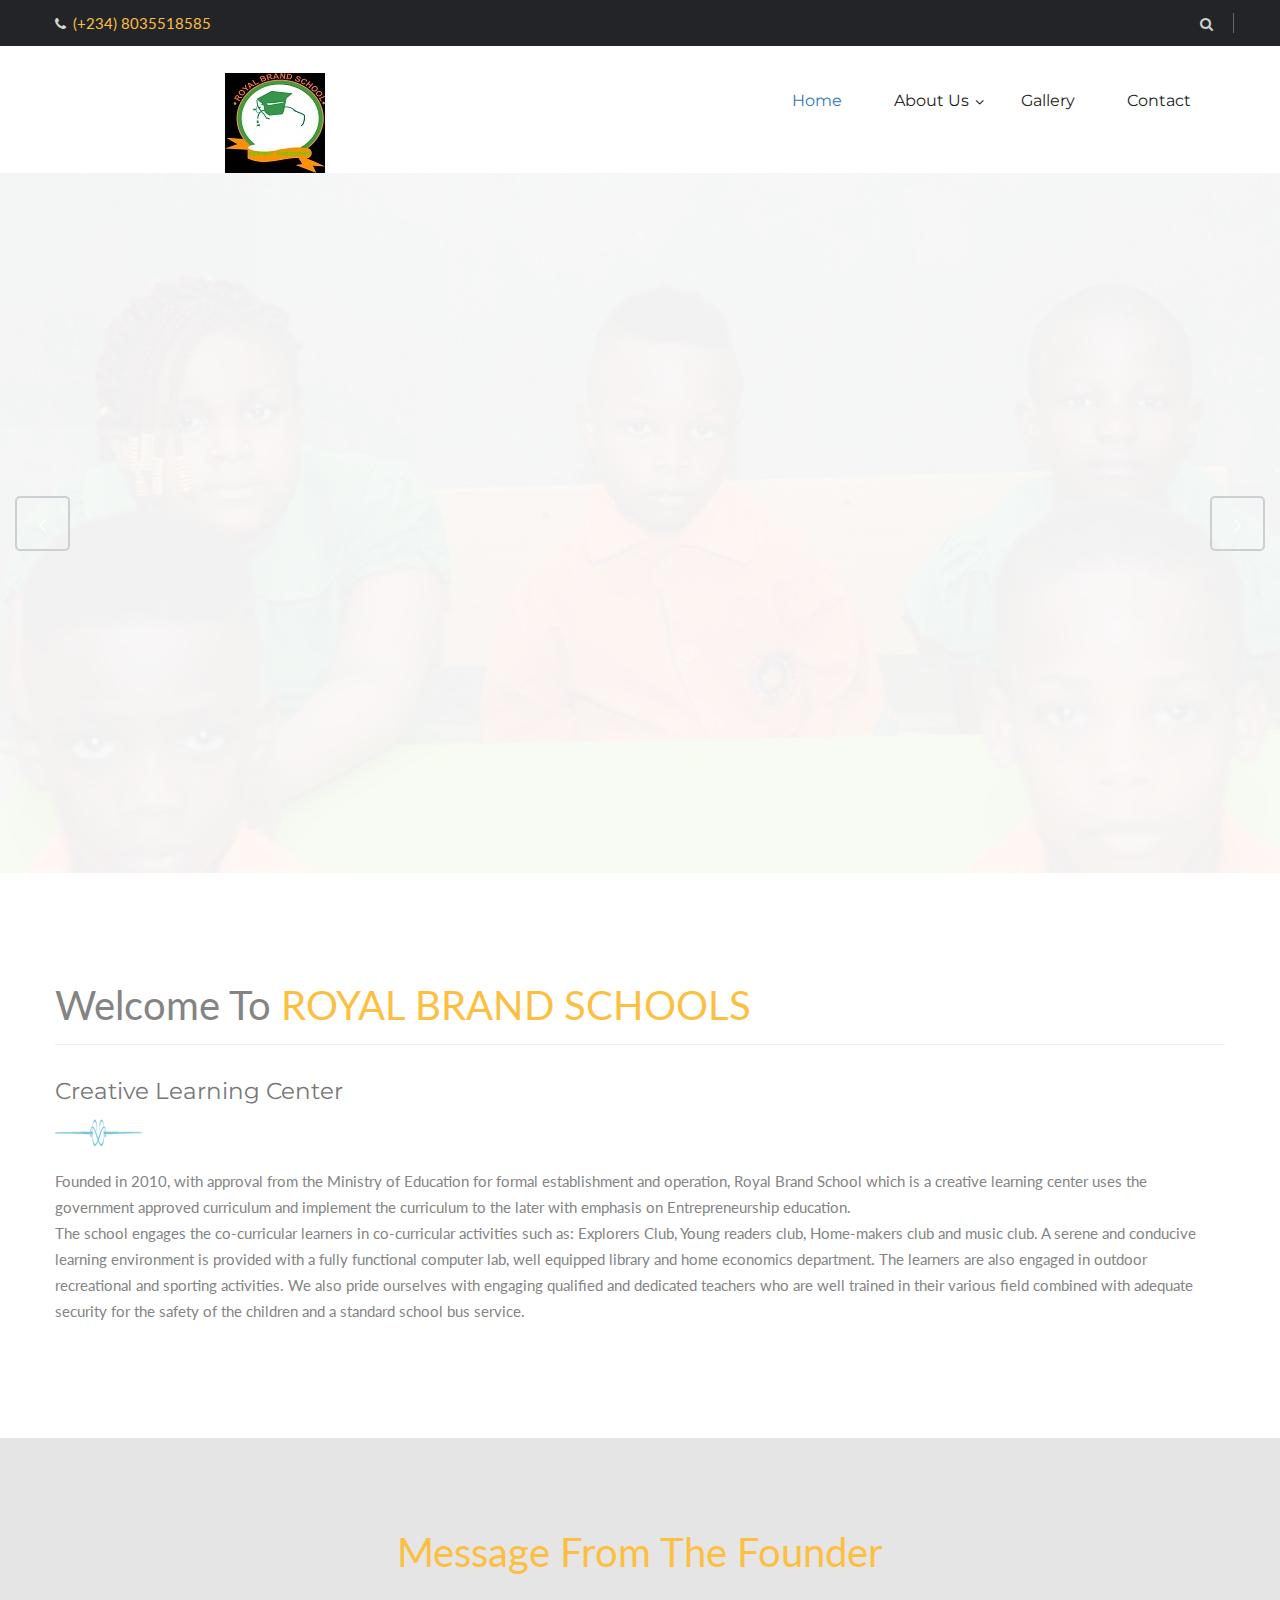
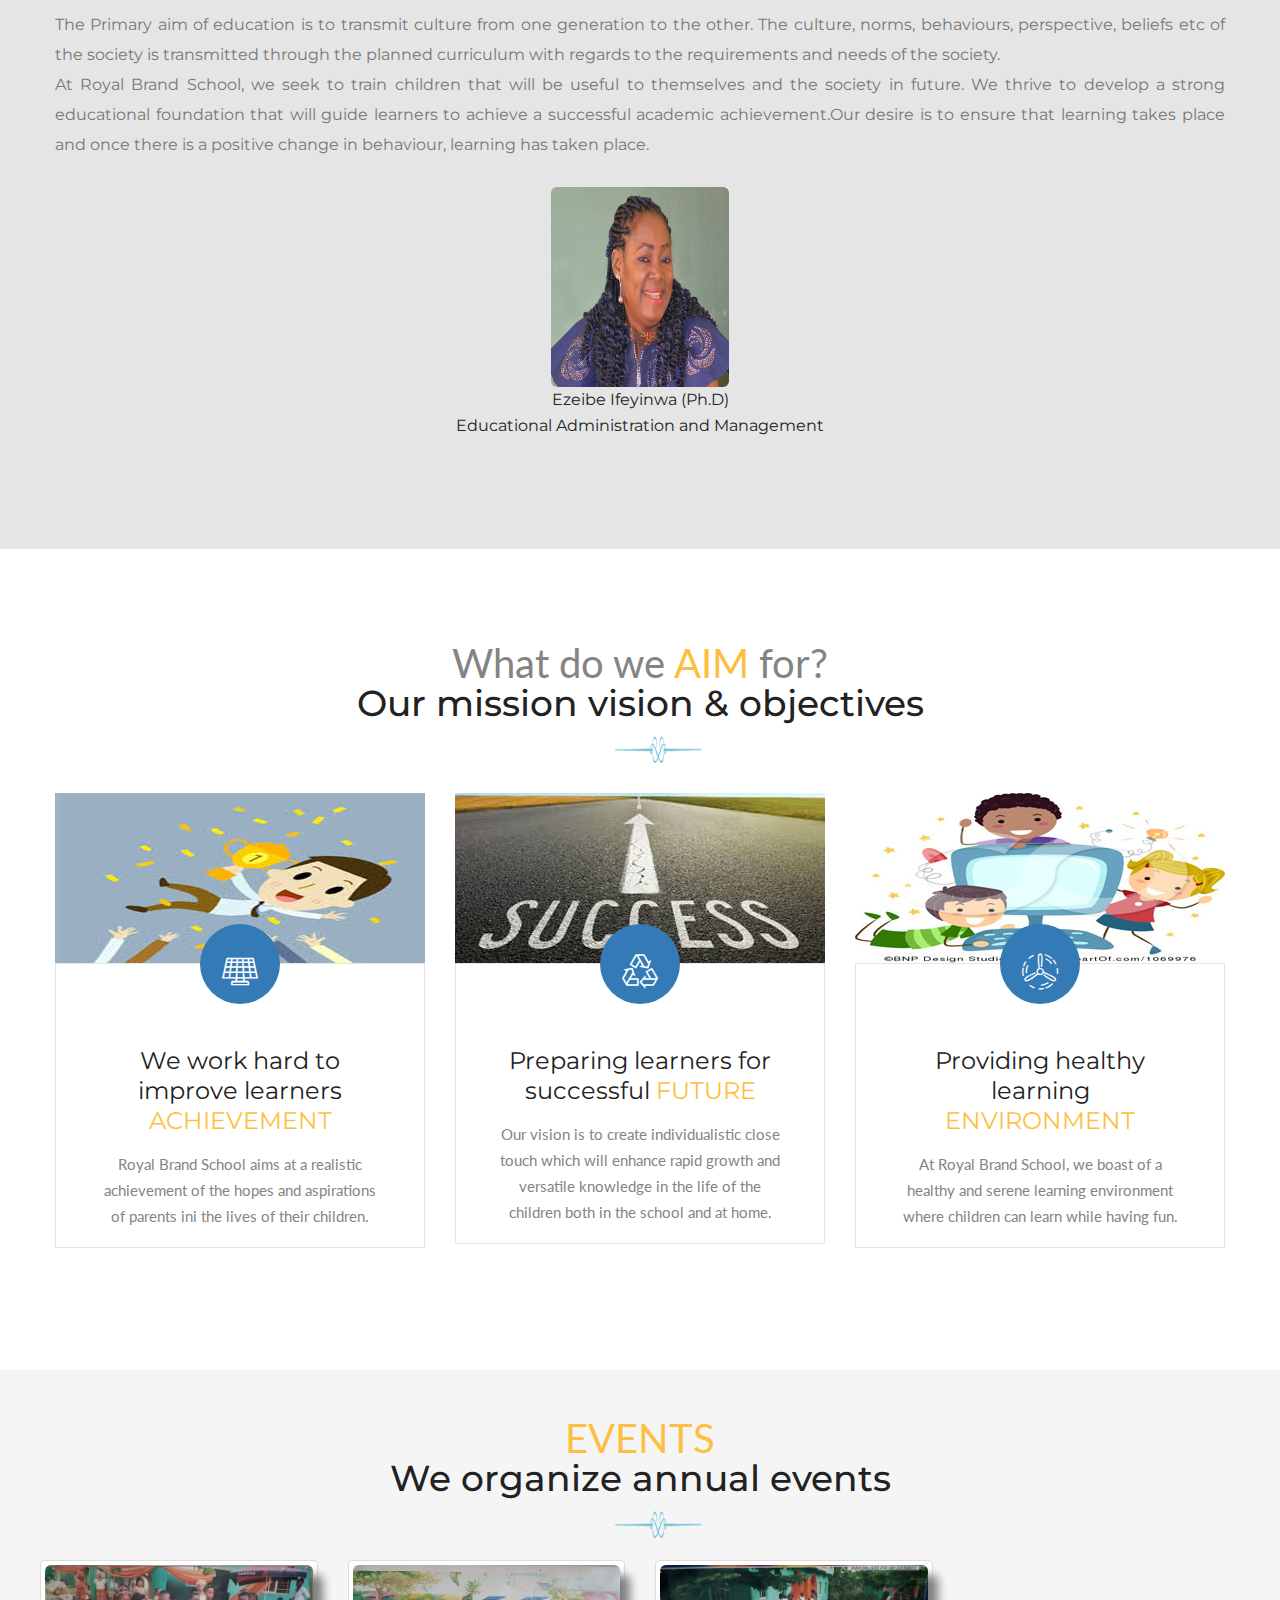
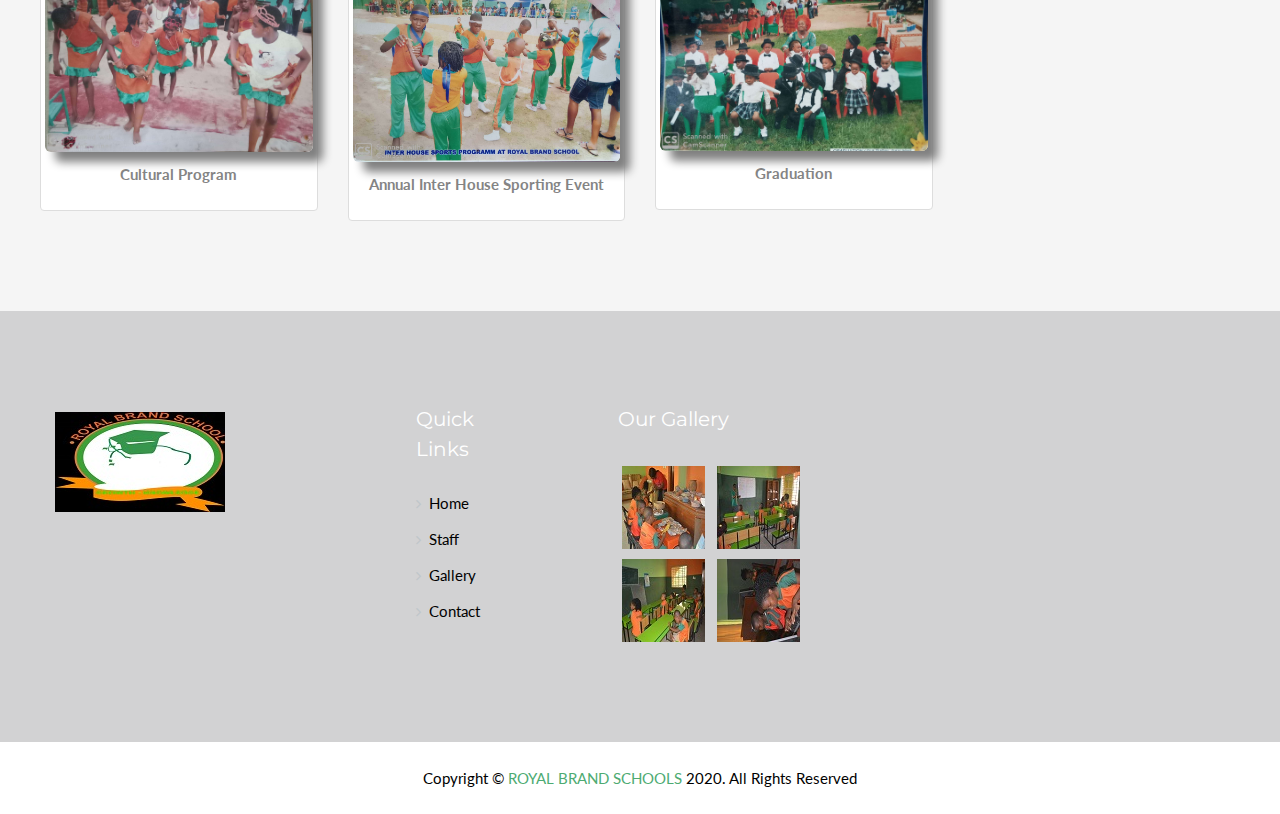
==== commit cbf09363: "latest update" ====
--- a/index.html
+++ b/index.html
@@ -4,15 +4,15 @@
 <head>
     <meta charset="utf-8">
     <meta http-equiv="X-UA-Compatible" content="IE=edge">
-    <meta name="viewport" content="width=device-width, initial-scale=1.0">
-    <meta name="keywords" content="#">
-    <meta name="description" content="#">
+    <meta name="viewport" content="width=device-width, initial-scale=1.0 shrink-to-fit=no">
+    <meta name="keywords" content="royalbrand">
+    <meta name="description" content="Royal Brand School">
     <title>Royal Brand School</title>
 
     <!-- Stylesheets -->
     <link href="css/style.css" rel="stylesheet">
     <link href="css/responsive.css" rel="stylesheet">
-    <link rel="icon" href="images/logo/logo1.png" type="image/x-icon">
+    <link rel="icon" href="images/logo/logo.jpg" type="image/x-icon">
 
 </head>
 
@@ -34,8 +34,8 @@
         <div class="header-upper">
             <div class="container">
                 <ul class="top-left">
-                    <li><i class="fa fa-phone"></i>Call: +2348035518585 </li>
-                    <li><i class="fa fa-envelope"></i>Email: info@royalbrand.com</li>
+                    <li><i class="fa fa-phone"><a href="tel: 08035518585">(+234) 8035518585</a></i></li>
+                    <!-- <li><i class="fa fa-envelope"></i>Email: info@royalbrand.com</li> -->
                 </ul>
                 <div class="top-right">
                     <div class="search-box-area">
@@ -50,7 +50,7 @@
                         </div>
                     </div>
                     <ul class="social-top">
-                        <li><a href="#"><i class="fa fa-facebook"></i></a></li>
+                        <!-- <li><a href="#"><i class="fa fa-facebook"></i></a></li> -->
                         <!--                        <li><a href="#"><i class="fa fa-twitter"></i></a></li>-->
                         <!--                        <li><a href="#"><i class="fa fa-instagram"></i></a></li>-->
                         <!--                        <li><a href="#"><i class="fa fa-linkedin"></i></a></li>-->
@@ -116,7 +116,7 @@
                 <div class="row">
                     <div class="col-md-3 col-sm-12 col-xs-12">
                         <div class="logo-box">
-                            <a href="index-2.html"></a>
+                            <a href="index.html"></a>
                         </div>
                     </div>
                     <div class="col-md-9 col-sm-12 col-xs-12">
@@ -139,9 +139,6 @@
                                                 <li><a href="#founders-message">Founder's Message</a></li>
                                                 <li><a href="#vision-statement">Mission,Vision &amp; Objective</a></li>
                                                 <li><a href="staff&members.html">Staff</a></li>
-
-                                                
-
                                             </ul>
                                         </li>
                                         
@@ -180,7 +177,7 @@
                         <li data-description="Science says that Women are generally happier" data-easein="default" data-easeout="default" data-fsmasterspeed="1500" data-fsslotamount="7" data-fstransition="fade" data-hideafterloop="0" data-hideslideonmobile="off" data-index="rs-1687" data-masterspeed="default" data-param1="" data-param10="" data-param2="" data-param3="" data-param4="" data-param5="" data-param6="" data-param7="" data-param8="" data-param9="" data-rotate="0" data-saveperformance="off" data-slotamount="default" data-thumb="images/slider/1.jpg" data-title="" data-transition="parallaxvertical">
 
                             <!-- MAIN IMAGE -->
-                            <img alt="" class="rev-slidebg" data-bgfit="cover" data-bgparallax="10" data-bgposition="center center" data-bgrepeat="no-repeat" data-no-retina="" src="images/slider/11.jpg"> <!-- LAYERS -->
+                            <img alt="" class="rev-slidebg" data-bgfit="cover" data-bgparallax="10" data-bgposition="center center" data-bgrepeat="no-repeat" data-no-retina="" src="images/slider/1.jpg"> <!-- LAYERS -->
 
 
 
@@ -204,8 +201,36 @@
                         </li>
                         <!-- slider 1 end -->
 
-
                         <!-- SLIDE 2  -->
+                        <li data-description="Science says that Women are generally happier" data-easein="default" data-easeout="default" data-fsmasterspeed="1500" data-fsslotamount="7" data-fstransition="fade" data-hideafterloop="0" data-hideslideonmobile="off" data-index="rs-1687" data-masterspeed="default" data-param1="" data-param10="" data-param2="" data-param3="" data-param4="" data-param5="" data-param6="" data-param7="" data-param8="" data-param9="" data-rotate="0" data-saveperformance="off" data-slotamount="default" data-thumb="images/slider/1.jpg" data-title="" data-transition="parallaxvertical">
+
+                            <!-- MAIN IMAGE -->
+                            <img alt="" class="rev-slidebg" data-bgfit="cover" data-bgparallax="10" data-bgposition="center center" data-bgrepeat="no-repeat" data-no-retina="" src="images/slider/11.jpg"> <!-- LAYERS -->
+
+
+
+                            <div class="tp-caption tp-shape tp-shapewrapper tp-resizeme" data-basealign="slide" data-frames='[{"from":"opacity:0;","speed":1500,"to":"o:1;","delay":1000,"ease":"Power3.easeInOut"},{"delay":"wait","speed":1000,"to":"opacity:0;","ease":"Power3.easeInOut"}]' data-height="full" data-hoffset="['0','0','0','0']" data-paddingbottom="[0,0,0,0]" data-paddingleft="[0,0,0,0]" data-paddingright="[0,0,0,0]" data-paddingtop="[0,0,0,0]" data-responsive_offset="on" data-textalign="['left','left','left','left']" data-type="shape" data-voffset="['0','0','0','0']" data-whitespace="normal" data-width="full" data-x="['center','center','center','center']" data-y="['middle','middle','middle','middle']" id="slide-1687-layer-1" style="z-index: 5;text-transform:left;background-color:rgba(0, 0, 0, 0.35);border-color:rgba(0, 0, 0, 1.00);border-width:0px;">
+                            </div>
+
+
+
+                            <div class="tp-caption Newspaper-Title tp-resizeme" data-fontsize="['50','50','50','30']" data-frames='[{"from":"y:[-100%];z:0;rX:0deg;rY:0;rZ:0;sX:1;sY:1;skX:0;skY:0;","mask":"x:0px;y:0px;s:inherit;e:inherit;","speed":1500,"to":"o:1;","delay":1000,"ease":"Power3.easeInOut"},{"delay":"wait","speed":1000,"to":"auto:auto;","mask":"x:0;y:0;s:inherit;e:inherit;","ease":"Power3.easeInOut"}]' data-height="none" data-hoffset="['00','00','00','00']" data-lineheight="['55','55','55','35']" data-paddingbottom="[10,10,10,10]" data-paddingleft="[0,0,0,0]" data-paddingright="[0,0,0,0]" data-paddingtop="[0,0,0,0]" data-responsive_offset="on" data-textalign="['center','center','center','center']" data-type="text" data-voffset="['200','150','250','150']" data-whitespace="normal" data-width="['825','700','600','400']" data-x="['center','center','center','center']" data-y="['top','top','top','top']" id="slide-1687-layer-2" style="z-index: 6; min-width: 600px; max-width: 900px; white-space: normal;text-transform:left;">
+                                <h1><span style="color: #FDBF41;">ROYAL BRAND</span>
+                                    Schools</h1>
+                                <h1 style="font-size: 30px;">Creative Learning Center</h1>
+
+                            </div>
+
+
+
+                            <div class="tp-caption Newspaper-Button rev-btn" data-frames='[{"from":"y:[-100%];z:0;rX:0deg;rY:0;rZ:0;sX:1;sY:1;skX:0;skY:0;","mask":"x:0px;y:0px;","speed":1500,"to":"o:1;","delay":1000,"ease":"Power3.easeInOut"},{"delay":"wait","speed":1000,"to":"auto:auto;","mask":"x:0;y:0;","ease":"Power3.easeInOut"},{"frame":"hover","speed":"300","ease":"Power1.easeInOut","to":"o:1;rX:0;rY:0;rZ:0;z:0;","style":"c:rgba(0, 0, 0, 1.00);bg:rgba(255, 255, 255, 1.00);bc:rgba(255, 255, 255, 1.00);bw:1px 1px 1px 1px;"}]' data-height="none" data-hoffset="['53','53','53','30']" data-paddingbottom="[12,12,12,12]" data-paddingleft="[35,35,35,35]" data-paddingright="[35,35,35,35]" data-paddingtop="[12,12,12,12]" data-responsive="off" data-responsive_offset="on" data-textalign="['center','center','center','center']" data-type="button" data-voffset="['380','420','420','400']" data-whitespace="nowrap" data-width="none" data-x="['center','center','center','center']" data-y="['top','top','top','top']" id="slide-1687-layer-4" style="z-index: 8; white-space: nowrap;text-transform:left;outline:none;box-shadow:none;box-sizing:border-box;-moz-box-sizing:border-box;-webkit-box-sizing:border-box;cursor:pointer;">
+
+                            </div>
+                        </li>
+                        <!-- slider 2 end -->
+
+
+                        <!-- SLIDE 3  -->
                         <li data-description="Every right implies a responsibility." data-easein="default" data-easeout="default" data-hideafterloop="0" data-hideslideonmobile="off" data-index="rs-1688" data-masterspeed="default" data-param1="" data-param10="" data-param2="" data-param3="" data-param4="" data-param5="" data-param6="" data-param7="" data-param8="" data-param9="" data-rotate="0" data-saveperformance="off" data-slotamount="default" data-thumb="images/slider/2.jpg" data-title="" data-transition="parallaxvertical">
 
                             <!-- MAIN IMAGE -->
@@ -230,10 +255,10 @@
 
                             </div>
                         </li>
-                        <!-- slider 2 end -->
-
-
-                        <!-- SLIDE 3  -->
+                        <!-- slider 3 end -->
+
+
+                        <!-- SLIDE 4  -->
                         <li data-description="Every left implies a responsibility." data-easein="default" data-easeout="default" data-hideafterloop="0" data-hideslideonmobile="off" data-index="rs-1689" data-masterspeed="default" data-param1="" data-param10="" data-param2="" data-param3="" data-param4="" data-param5="" data-param6="" data-param7="" data-param8="" data-param9="" data-rotate="0" data-saveperformance="off" data-slotamount="default" data-thumb="images/slider/3.jpg" data-title="" data-transition="parallaxvertical">
                             <!-- MAIN IMAGE -->
                             <img alt="" class="rev-slidebg" data-bgfit="cover" data-bgparallax="10" data-bgposition="center center" data-bgrepeat="no-repeat" data-no-retina="" src="images/slider/1111.jpg"> <!-- LAYERS -->
@@ -258,7 +283,34 @@
 
                             </div>
                         </li>
-                        <!-- slider 3 end -->
+                        <!-- slider 4 end -->
+
+                        <!-- SLIDE 5  -->
+                        <li data-description="Every left implies a responsibility." data-easein="default" data-easeout="default" data-hideafterloop="0" data-hideslideonmobile="off" data-index="rs-1689" data-masterspeed="default" data-param1="" data-param10="" data-param2="" data-param3="" data-param4="" data-param5="" data-param6="" data-param7="" data-param8="" data-param9="" data-rotate="0" data-saveperformance="off" data-slotamount="default" data-thumb="images/slider/3.jpg" data-title="" data-transition="parallaxvertical">
+                            <!-- MAIN IMAGE -->
+                            <img alt="" class="rev-slidebg" data-bgfit="cover" data-bgparallax="10" data-bgposition="center center" data-bgrepeat="no-repeat" data-no-retina="" src="images/gallery/school.jpg"> <!-- LAYERS -->
+
+
+
+                            <div class="tp-caption tp-shape tp-shapewrapper tp-resizeme" data-basealign="slide" data-frames='[{"from":"opacity:0;","speed":1500,"to":"o:1;","delay":1000,"ease":"Power3.easeInOut"},{"delay":"wait","speed":1000,"to":"opacity:0;","ease":"Power3.easeInOut"}]' data-height="full" data-hoffset="['0','0','0','0']" data-paddingbottom="[0,0,0,0]" data-paddingleft="[0,0,0,0]" data-paddingright="[0,0,0,0]" data-paddingtop="[0,0,0,0]" data-responsive_offset="on" data-textalign="['left','left','left','left']" data-type="shape" data-voffset="['0','0','0','0']" data-whitespace="normal" data-width="full" data-x="['center','center','center','center']" data-y="['middle','middle','middle','middle']" id="slide-1689-layer-1" style="z-index: 9;text-transform:left;background-color:rgba(0, 0, 0, 0.35);border-color:rgba(0, 0, 0, 1.00);border-width:0px;">
+                            </div>
+
+
+
+                            <div class="tp-caption Newspaper-Title tp-resizeme" data-fontsize="['50','50','50','30']" data-frames='[{"from":"y:[-100%];z:0;rX:0deg;rY:0;rZ:0;sX:1;sY:1;skX:0;skY:0;","mask":"x:0px;y:0px;s:inherit;e:inherit;","speed":1500,"to":"o:1;","delay":1000,"ease":"Power3.easeInOut"},{"delay":"wait","speed":1000,"to":"auto:auto;","mask":"x:0;y:0;s:inherit;e:inherit;","ease":"Power3.easeInOut"}]' data-height="none" data-hoffset="['50','50','50','30']" data-lineheight="['55','55','55','35']" data-paddingbottom="[10,10,10,10]" data-paddingleft="[0,0,0,0]" data-paddingright="[0,0,0,0]" data-paddingtop="[0,0,0,0]" data-responsive_offset="on" data-textalign="['center','center','center','center']" data-type="text" data-voffset="['200','150','250','150']" data-whitespace="normal" data-width="['970','900','600','400']" data-x="['center','center','center','center']" data-y="['top','top','top','top']" id="slide-1689-layer-2" style="z-index: 9; min-width: 600px; max-width: 900px; white-space: normal;text-transform:left;">
+                                <h1><span style="color: #FDBF41;">ROYAL BRAND</span>
+                                    Schools</h1>
+                                <h1 style="font-size: 30px;">Creative Learning Center</h1>
+
+                            </div>
+
+
+
+                            <div class="tp-caption Newspaper-Button rev-btn" data-frames='[{"from":"y:[-100%];z:0;rX:0deg;rY:0;rZ:0;sX:1;sY:1;skX:0;skY:0;","mask":"x:0px;y:0px;","speed":1500,"to":"o:1;","delay":1000,"ease":"Power3.easeInOut"},{"delay":"wait","speed":1000,"to":"auto:auto;","mask":"x:0;y:0;","ease":"Power3.easeInOut"},{"frame":"hover","speed":"300","ease":"Power1.easeInOut","to":"o:1;rX:0;rY:0;rZ:0;z:0;","style":"c:rgba(0, 0, 0, 1.00);bg:rgba(255, 255, 255, 1.00);bc:rgba(255, 255, 255, 1.00);bw:1px 1px 1px 1px;"}]' data-height="none" data-hoffset="['53','53','53','30']" data-paddingbottom="[12,12,12,12]" data-paddingleft="[35,35,35,35]" data-paddingright="[35,35,35,35]" data-paddingtop="[12,12,12,12]" data-responsive="off" data-responsive_offset="on" data-textalign="['center','center','center','center']" data-type="button" data-voffset="['380','420','420','400']" data-whitespace="nowrap" data-width="none" data-x="['center','center','center','center']" data-y="['top','top','top','top']" id="slide-1689-layer-4" style="z-index: 12; white-space: nowrap;text-transform:left;outline:none;box-shadow:none;box-sizing:border-box;-moz-box-sizing:border-box;-webkit-box-sizing:border-box;cursor:pointer;">
+
+                            </div>
+                        </li>
+                        <!-- slider 4 end -->
 
 
                     </ul>
@@ -278,7 +330,7 @@
     <section class="about-section" id="who-we-are">
         <div class="container">
             <div class="row">
-                <div class="col-md-6 col-sm-6 col-xs-12 about-column">
+                <div class="col-md-12 col-sm-6 col-xs-12 about-column">
                     <div class="about-title">
                         <div class="title-head">Welcome To <span style="color: #FDBF41;">ROYAL BRAND SCHOOLS </span></div>
                         <hr>
@@ -295,11 +347,20 @@
                     </div>
                 </div>
                 
-                <div class="col-md-6 col-sm-6 col-xs-12 about-column">
+                <!-- <div class="col-md col-sm-6 col-xs-12 about-column">
+                    <div class="pb-4">
+                        <img src="images/gallery/school building.png" alt="School Building" height="200vh">
+                    </div>
                     <div>
-                        <img src="images/gallery/school building.png" alt="School Building" height="200vh">
-                    </div>
-                </div>
+                        <img src="images/gallery/school building1.jpg" alt="School Building" height="200vh">
+                    </div>
+                    <div>
+                        <img src="images/gallery/school.jpg" alt="School Building" height="200vh">
+                    </div>
+                    <div>
+                        <img src="images/gallery/Reception.jpg" alt="School Building" height="200vh">
+                    </div>
+                </div> -->
 
             </div>
         </div>
@@ -349,7 +410,7 @@
                         </div>
                         <div class="lower-content">
                             <div class="icon-box"><i class="flaticon-solar-panel"></i></div>
-                            <h3>We work hard to improve student <span style="color:  #FDBF41;">ACHIEVEMENT</span></h3>
+                            <h3>We work hard to improve learners <span style="color:  #FDBF41;">ACHIEVEMENT</span></h3>
                             <div class="text">
                                 <p>Royal Brand School aims at a realistic achievement of the hopes and aspirations of parents ini the lives of their children.</p>
                             </div>
@@ -364,7 +425,7 @@
                         </div>
                         <div class="lower-content">
                             <div class="icon-box"><i class="flaticon-recycling"></i></div>
-                            <h3>Preparing students for successful <span style="color:  #FDBF41;">FUTURE</span></h3>
+                            <h3>Preparing learners for successful <span style="color:  #FDBF41;">FUTURE</span></h3>
                             <div class="text">
                                 <p>Our vision is to create individualistic close touch which will enhance rapid growth and versatile knowledge in the life of the children both in the school and at home.</p>
                             </div>
@@ -452,11 +513,11 @@
                     <div class="col-md-3 col-sm-6 col-xs-12 footer-column">
                         <div class="logo-wideget footer-wideget">
                             <div class="footer-logo"><a href="index.html">
-                                    <figure><img src="images/footer/logo.png" alt=""></figure>
+                                    <figure><img src="images/footer/logo.jpg" alt=""></figure>
                                 </a></div>
                             
                             <ul class="footer-social">
-                                <li><a href="#"><i class="fa fa-facebook"></i></a></li>
+                                <!-- <li><a href="#"><i class="fa fa-facebook"></i></a></li> -->
                                 <!--
                                 <li><a href="#"><i class="fa fa-twitter"></i></a></li>
                                 <li><a href="#"><i class="fa fa-instagram"></i></a></li>
@@ -472,10 +533,10 @@
                                 <h4>Quick Links</h4>
                             </div>
                             <ul class="list">
-                                <li><a href="index.html">Home</a></li>
-                                <li><a href="staff&members.html">Staff</a></li>
-                                <li><a href="gallery.html">Gallery</a></li>
-                                <li><a href="contact.html">Contact</a></li>
+                                <li><a href="index.html" style="color: black">Home</a></li>
+                                <li><a href="staff&members.html" style="color: black">Staff</a></li>
+                                <li><a href="gallery.html" style="color: black">Gallery</a></li>
+                                <li><a href="contact.html" style="color: black">Contact</a></li>
                                 
                             </ul>
                         </div>
--- a/css/style.css
+++ b/css/style.css
@@ -1,43 +1,3 @@
-/* Css Ecoisty For Construct */
-
-
-/************ TABLE OF CONTENTS ***************
-1. Fonts
-2. Reset
-3. Global
-4. Main Header
-5. Main Slider
-6. About Section
-7. Cta Section
-9. Service Section
-8. Fact Counter
-10. Image Gallery
-11. Testimonials Section
-12. News Section
-14. Brand Section
-15. Newsletter Section
-16. Main Footer
-19. About Page
-20. Service Page
-21. Service Details Content
-22. Our Project
-23. Project Details
-24. Team Page
-25. Event Page
-26. Event Details
-27. Event Details Content
-28. Error Section
-29. Our Blog
-30. Blog Classic Content
-31. Sidebar Content
-32. Blog Details
-33. Blog Details Content
-34. Contact Section
-
-
-**********************************************/
-
-
 /* use font link */
 
 @import url('https://fonts.googleapis.com/css?family=Montserrat:100,100i,200,200i,300,300i,400,400i,500,500i,600,600i,700,700i,800,800i,900,900i');
@@ -821,8 +781,8 @@
 }
 
 .logo-box {
-    background: url(../images/logo/logo1.png) no-repeat 9% 100%;
-    height: 62px;
+    background: url(../images/logo/logo1.jpg) no-repeat 100% 100%;
+    height: 100px;
     margin-top: 27px;
     margin-left: -12px;
 }
